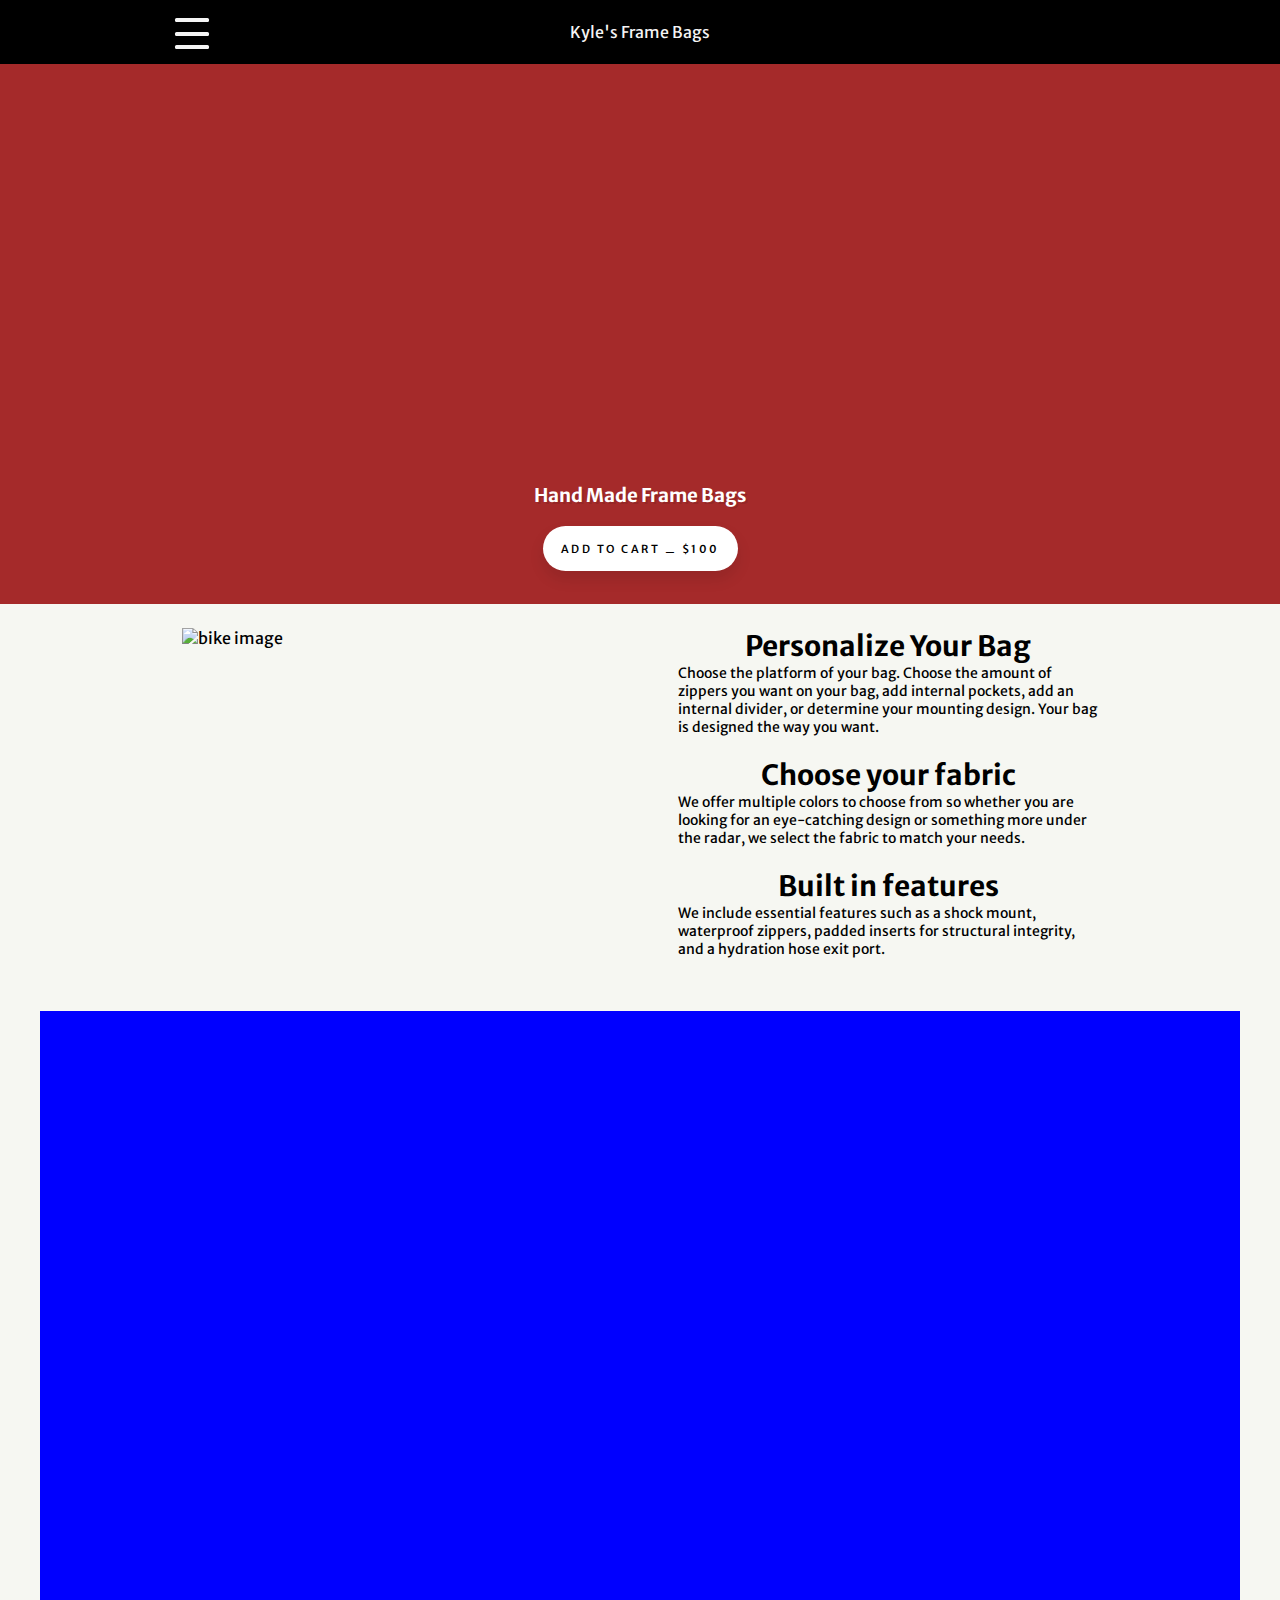
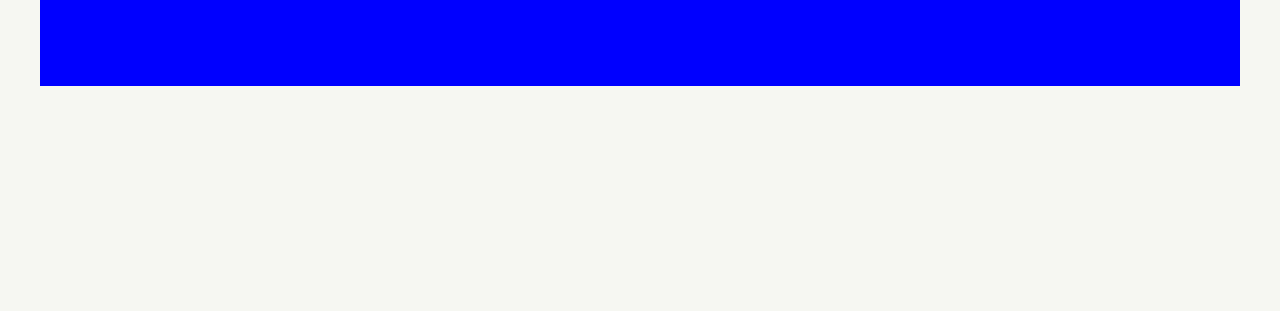
==== index.html @ 7a96c37a "Added containers and about info" ====
<!DOCTYPE html>
<html class lang="en">
    <head>
        <meta charset="utf-8">
        <meta http-equiv="X-UA-Compatible" content="IE=edge,chrome=1">
        <meta name="viewport" content="width=device-width,initial-scale=1">
        <link rel="stylesheet" href="styles.css">
        <link rel="preconnect" href="https://fonts.googleapis.com">
        <link rel="preconnect" href="https://fonts.gstatic.com" crossorigin>
        <link href="https://fonts.googleapis.com/css2?family=Merriweather+Sans&display=swap" rel="stylesheet">
        <script src="https://kit.fontawesome.com/1c3ebc7a41.js" crossorigin="anonymous"></script>
    </head>
    <body class="home">
        <div class="wrapper">
            <header class="site-banner" id="site-banner">
                <div class="site-nav">
                    <button class="burger-button" id="burger-button">
                            <span class="burger-line burger-top"></span>
                            <span class="burger-line burger-mid"></span>
                            <span class="burger-line burger-bottom"></span>
                    </button>
                </div>
                <div class="site-banner-logo">
                    <a href="/">
                        Kyle's Frame Bags
                    </a>
                </div>
                <div class="cart">
                    <button href="/cart" class="cart-button">
                        <i class="fas fa-shopping-cart"></i>
                    </button>
                </div>
            </header>
            <div id="dropdown" class="dropdown">
                <ul class="dropdown-ul">
                    <li class="dropdown-li"><a href="/frame_bags" class="frame-bag">Frame Bag Gallery</a></li>
                    <li class="dropdown-li"><a href="/contact" class="contact">Contact Us</a></li>
                </ul>
            </div>
            <main id="site-container">
                <div class="Swipper-container">
                    <h3 class="main-h3">Hand Made Frame Bags</h3>
                    <div class="how to order button">
                        <button class="order-button">Add to cart &#9866; $100</button>
                    </div>
                </div>
                <div class="bag-info">
                    <div class="bag-pic-1">
                        <img src="https://ilovebicycling.com/wp-content/uploads/2018/05/bikepacking.jpg" alt="bike image">
                    </div>
                    <div class="about-bag-info">
                        <div class="about-text-box">
                            <h1>Personalize Your Bag</h1>
                            <p>Choose the platform of your bag. Choose the amount of zippers you want on your bag, add internal pockets, add an internal divider, or determine your mounting design. Your bag is designed the way you want.</p>
                        </div>
                        <div class="about-text-box">
                            <h1>Choose your fabric</h1>
                            <p>
                                We offer multiple colors to choose from so whether you are looking for an eye-catching design or something more under the radar, we select the fabric to match your needs. </p>
                        </div>
                        <div class="about-text-box">
                            <h1>Built in features</h1>
                            <p>We include essential features such as a shock mount, waterproof zippers, padded inserts for structural integrity, and a hydration hose exit port.</p>
                        </div>
                    </div>
                </div>
                <div class="gallery-slider">
                    <div class="gallery-container">
                        <div class="img-1"></div>
                        <div class="img-2"></div>
                        <div class="img-2"></div>
                    </div>
                </div>
            </main>
            <footer>
                <div class="contact"></div>
                <div class="about"></div>
                <div class="warranty"></div>
            </footer>
        </div>
    </body>
    <script src="TomScript.js"></script>
</html>
---- styles.css ----
*,*::before,*::after{
    margin: 0;
    box-sizing: border-box;
    font-family: 'Merriweather Sans', sans-serif;
}
.wrapper{
    display: flex;
    flex-direction: column;
    margin: 0;
    min-height: 100vh;
    min-width: 90vh;
}
body{
    background: #f6f7f2;
}
/*----------------------------------------------------Header Styles------------------------------------------*/
header{
    background-color: black;
    width: 100%;
    top: 0;
    left: 0;
    right: 0;
    margin: 0;
    height: 4em;
    display: flex;
    flex-direction: row;
    flex-wrap: nowrap;
    align-content: center;
    justify-content: space-around;
    align-items: center;
    transition: all 400ms cubic-bezier(0.84, 0.06, 0.52, 1.8);
}
header a{
    color: whitesmoke;
    font-family: 'Merriweather Sans', sans-serif;
    text-decoration: none;
    transition: all 400ms cubic-bezier(0.84, 0.06, 0.52, 1.8);
}
button{
    height: inherit;
    width: inherit;
    background: inherit;
    border: none;
    display: flex;
    flex-direction: column;
    flex-wrap: nowrap;
    align-content: center;
    justify-content: space-evenly;
    align-items: center;
}
.site-banner-logo{
        width: 15%;
        text-align: center;
}
.site-nav{
    height: 100%;
    width: 4em;
}
.burger-top{
    top: 2%;
}
.burger-mid{
    top: 3.5%;
}
.burger-bottom{
    top: 5%;
}
.cart{
    height: 100%;
    width: 4em;
    display: flex;
    justify-content: center;
    align-items: center;
}
.fa-shopping-cart{
    color: whitesmoke;
    font-size: 3em;
    border-radius: 1.5px;
    transition: all 400ms cubic-bezier(0.84, 0.06, 0.52, 1.8);
}
.burger-button{
    opacity: 1;
    transition: all 0.15s ease-out;
}
.burger-line{
    display: block;
    position: absolute;
    opacity: 1;
    height: 0.3em;
    width: 2.5em;
    background: whitesmoke;
    border-radius: 1.5px;
    transition: all 400ms cubic-bezier(0.84, 0.06, 0.52, 1.8);
}
.burger-button.active .burger-top{
    transform: rotate(45deg) translate(9px, 10px);
}
.burger-button.active .burger-mid{
    opacity: 0;
}
.burger-button.active .burger-bottom{
    transform: rotate(-45deg) translate(9px, -10px);
}
.burger-button.active:hover .burger-top{
    transform: rotate(45deg) translate(9px, 10px) scale(1.25);
}
.burger-button.active:hover .burger-mid{
    opacity: 0;
}
.burger-button.active:hover .burger-bottom{
    transform: rotate(-45deg) translate(9px, -10px) scale(1.25);
}
.burger-button:hover .burger-line{
    transform: scale(1.2);
} 
.cart-button:hover .fa-shopping-cart{
    transform: scale(1.2);
}
.site-banner-logo:hover a{
    transform: scaleY(1.5);
    font-weight: bolder;
    font-size: 1.15em;
}
.dropdown{
    display: none;
    transition: all 400ms cubic-bezier(0.84, 0.06, 0.52, 1.8);
}
.dropdown.active {
    display: block;
    background-color: darkslategray;
    width: 100%;
    height: 100vh;
    top: 64px;
    transition: all 400ms cubic-bezier(0.84, 0.06, 0.52, 1.8);
}
.site-banner.active{
    background-color: darkslategray;
    transition: all 400ms cubic-bezier(0.84, 0.06, 0.52, 1.8);
}
/*------------------------------------------------------------------------------------Dropdown styles----------------------------------------------------------------------*/
ul{
    list-style: none;
    margin: 0;
    padding: 4%;
}
.dropdown-ul{
    display: flex;
    flex-direction: column;
    align-items: center;
}
.dropdown-li{
    padding: 1%;
}
.dropdown-li a{
    font-size: 25px;
}
/*------------------------------------------------------------------------------------Main Styles------------------------------------------------------------------------*/
main{
    min-width: 90vh;
    transition: all 400ms cubic-bezier(0.84, 0.06, 0.52, 1.8);
}
.Swipper-container{
    width: 100%;
    height: 60vh;
    background: brown;
    display: flex;
    flex-direction: column;
    align-content: center;
    justify-content: flex-end;
    align-items: center;
}
.main-h3{
    color: #fff;
    text-shadow: 2px 2px #0000001a;
    margin-bottom: 1em;
}
.order-button{
    margin-bottom: 3em;
    background: white;
    width: 195px;
    height: 45px;
    font-size: 11px;
    text-transform: uppercase;
    letter-spacing: 2.5px;
    font-weight: 500;
    color: #000;
    background-color: #fff;
    border: none;
    border-radius: 45px;
    box-shadow: 0px 8px 15px rgb(0 0 0 / 10%);
    transition: all 0.3s ease 0s;
    cursor: pointer;
    outline: none;
}
.order-button:hover{
    opacity: 0.8;
    box-shadow: 0px 15px 20px rgba(59, 56, 49, 0.4);
    transform: translateY(-7px);
}
.bag-info{
    margin-top: 1.5em;
    display: grid;
    grid-column: 2;
    grid-auto-flow: column;
    grid-column-gap: 2em;
    grid-row-gap: 3em;
    justify-content: space-around;
    align-content: center;
    align-items: start;
    justify-items: end;
}
.about-text-box{
    width: 30em;
    font-size: 14px;
    margin-bottom: 1.5em;
}
.about-text-box h1{
    text-align: center;
}
.about-text-box p{
    text-align: left;
}
.gallery-slider{
    display: flex;
    flex-direction: column;
    margin: 0;
    min-height: 100vh;
    min-width: 90vh;
    margin-top: 2em;
    align-items: center;
    justify-content: flex-start;
    align-content: center;
    flex-wrap: nowrap;
}
.gallery-container{
    background: blue;
    display: flex;
    flex-direction: column;
    margin: 0;
    min-height: 75vh;
    width: 75em;
}
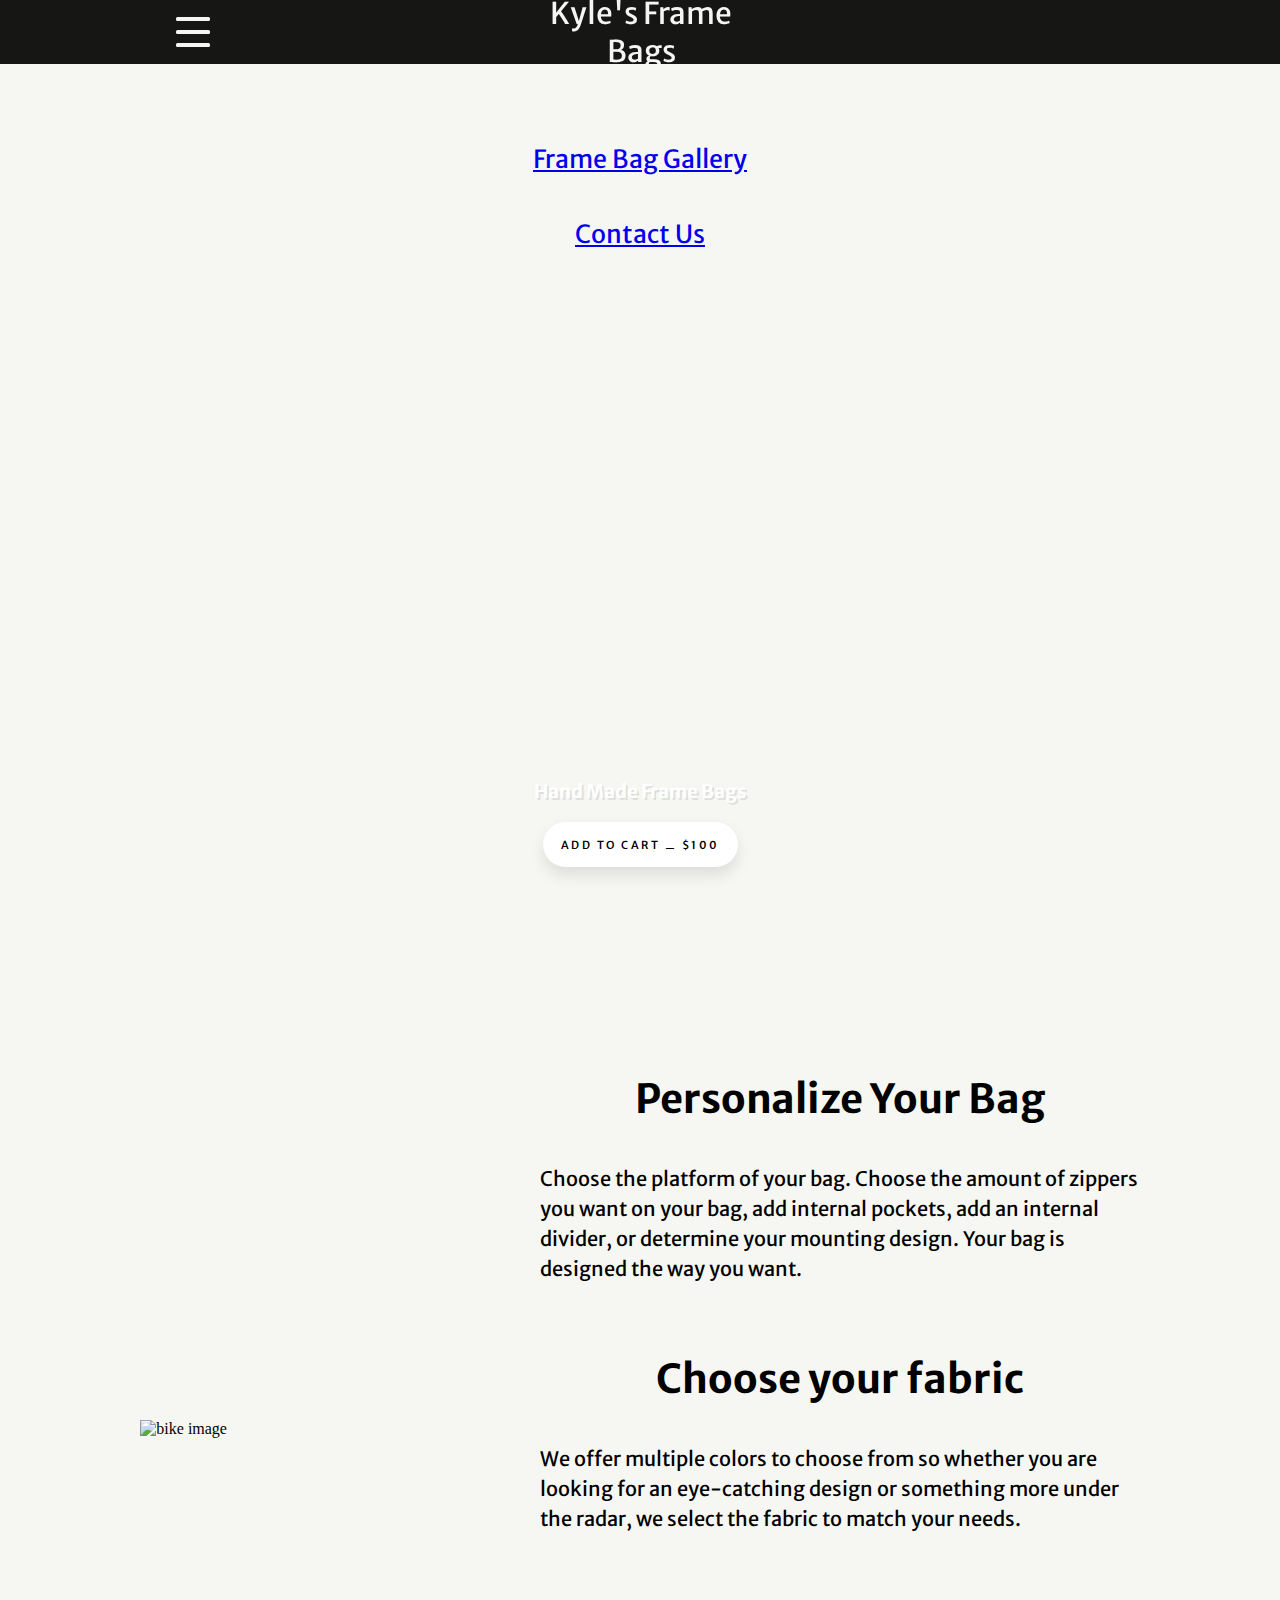
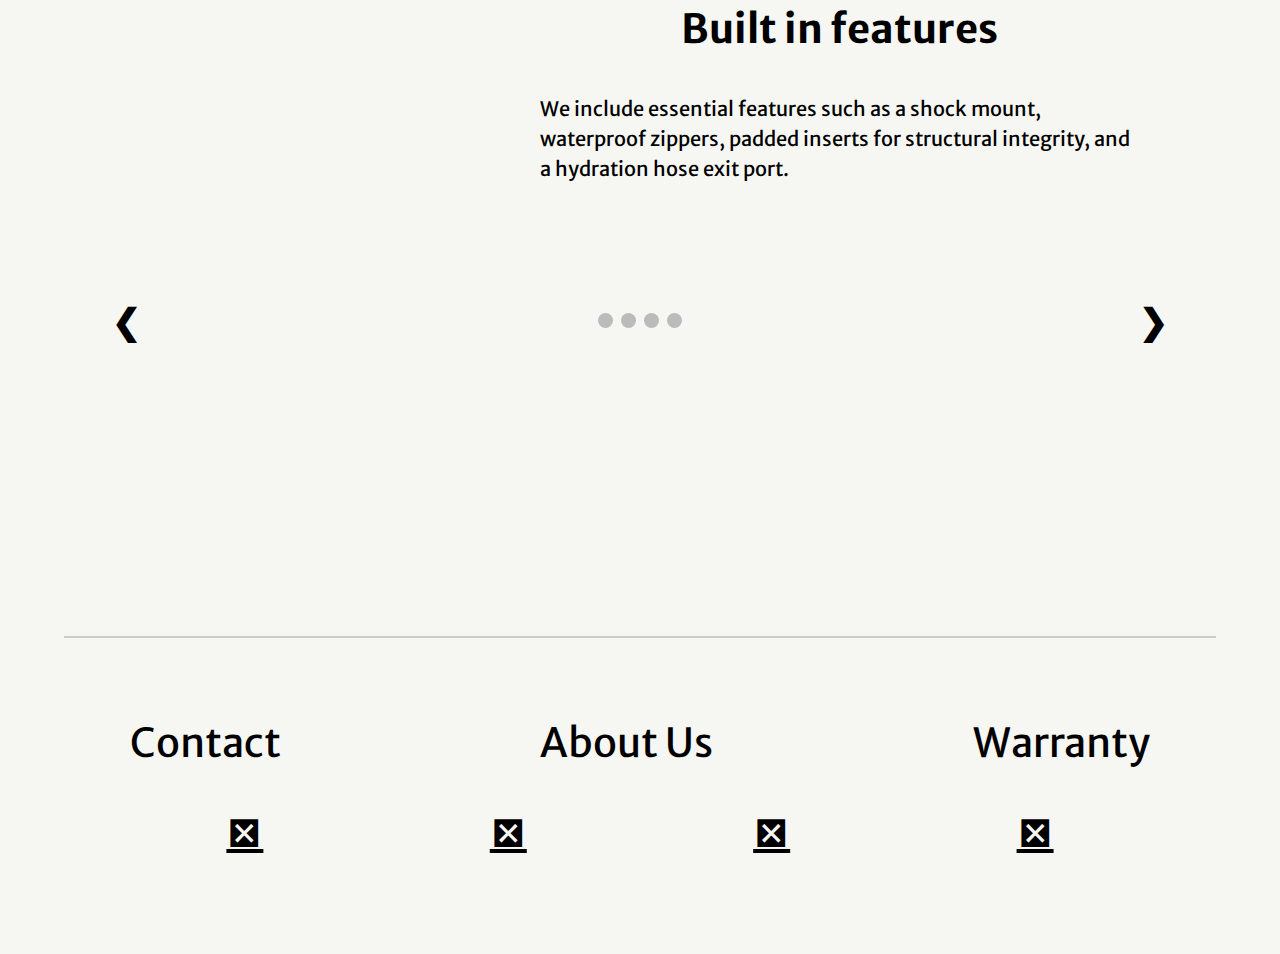
==== commit aa53e0d7: "Created a cart page and footer Nav" ====
--- a/index.html
+++ b/index.html
@@ -3,32 +3,33 @@
     <head>
         <meta charset="utf-8">
         <meta http-equiv="X-UA-Compatible" content="IE=edge,chrome=1">
-        <meta name="viewport" content="width=device-width,initial-scale=1">
+        <meta name="viewport" content="width=device-width, initial-scale=1">
+        <meta name="referrer" content="strict-origin" />
         <link rel="stylesheet" href="styles.css">
-        <link rel="preconnect" href="https://fonts.googleapis.com">
         <link rel="preconnect" href="https://fonts.gstatic.com" crossorigin>
         <link href="https://fonts.googleapis.com/css2?family=Merriweather+Sans&display=swap" rel="stylesheet">
         <script src="https://kit.fontawesome.com/1c3ebc7a41.js" crossorigin="anonymous"></script>
+        <link rel="stylesheet" href="https://cdnjs.cloudflare.com/ajax/libs/font-awesome/4.7.0/css/font-awesome.css" integrity="sha512-5A8nwdMOWrSz20fDsjczgUidUBR8liPYU+WymTZP1lmY9G6Oc7HlZv156XqnsgNUzTyMefFTcsFH/tnJE/+xBg==" crossorigin="anonymous" referrerpolicy="no-referrer" />
     </head>
-    <body class="home">
+    <body class="home preload">
         <div class="wrapper">
-            <header class="site-banner" id="site-banner">
-                <div class="site-nav">
+            <header class="site-nav" id="site-nav">
+                <div class="site-banner" id="site-banner">
                     <button class="burger-button" id="burger-button">
-                            <span class="burger-line burger-top"></span>
+                            <span class="burger-line burger-top"></span> 
                             <span class="burger-line burger-mid"></span>
                             <span class="burger-line burger-bottom"></span>
                     </button>
-                </div>
-                <div class="site-banner-logo">
-                    <a href="/">
-                        Kyle's Frame Bags
-                    </a>
-                </div>
-                <div class="cart">
-                    <button href="/cart" class="cart-button">
-                        <i class="fas fa-shopping-cart"></i>
-                    </button>
+                    <div class="site-banner-logo">
+                        <a href="/">
+                            Kyle's Frame Bags
+                        </a>
+                    </div>
+                    <div class="cart">
+                        <button href="/cart" class="cart-button">
+                            <i class="fa fa-regular fa-cart-shopping"></i>
+                        </button>
+                    </div>
                 </div>
             </header>
             <div id="dropdown" class="dropdown">
@@ -49,16 +50,16 @@
                         <img src="https://ilovebicycling.com/wp-content/uploads/2018/05/bikepacking.jpg" alt="bike image">
                     </div>
                     <div class="about-bag-info">
-                        <div class="about-text-box">
+                        <div class="about-text-box scroll">
                             <h1>Personalize Your Bag</h1>
                             <p>Choose the platform of your bag. Choose the amount of zippers you want on your bag, add internal pockets, add an internal divider, or determine your mounting design. Your bag is designed the way you want.</p>
                         </div>
-                        <div class="about-text-box">
+                        <div class="about-text-box scroll">
                             <h1>Choose your fabric</h1>
                             <p>
                                 We offer multiple colors to choose from so whether you are looking for an eye-catching design or something more under the radar, we select the fabric to match your needs. </p>
                         </div>
-                        <div class="about-text-box">
+                        <div class="about-text-box scroll">
                             <h1>Built in features</h1>
                             <p>We include essential features such as a shock mount, waterproof zippers, padded inserts for structural integrity, and a hydration hose exit port.</p>
                         </div>
@@ -66,18 +67,55 @@
                 </div>
                 <div class="gallery-slider">
                     <div class="gallery-container">
-                        <div class="img-1"></div>
-                        <div class="img-2"></div>
-                        <div class="img-2"></div>
+                        <div class="arrows">
+                            <!-- Next and previous buttons -->
+                            <a class="prev arrow" onclick="plusSlides(-1)">&#10094;</a>
+                            <div style="text-align:center">
+                                <span class="dot" onclick="currentSlide(1)"></span>
+                                <span class="dot" onclick="currentSlide(2)"></span>
+                                <span class="dot" onclick="currentSlide(3)"></span>
+                                <span class="dot" onclick="currentSlide(4)"></span>
+                              </div>
+                            <a class="next arrow" onclick="plusSlides(1)">&#10095;</a>
+                            
+                        </div>
+
+                        <!-- Full-width images with number and caption text -->
+                        <div class="mySlides fade">
+                          <img src="pics/img1.jpg" style="width:100%">
+                        </div>
+                      
+                        <div class="mySlides fade">
+                          <img src="pics/img2.jpg" style="width:100%">
+                        </div>
+                      
+                        <div class="mySlides fade">
+                          <img src="pics/img3.jpg" style="width:100%">
+                        </div>
+
+                        <div class="mySlides fade">
+                            <img src="pics/img4.jpg" style="width:100%">
+                        </div>
                     </div>
                 </div>
+                <div class="main-footer-line">
+                    <hr>
+                </div>
+                <footer>
+                    <div class="footer-nav">
+                        <div class="contact footer-div">Contact</div>
+                        <div class="about footer-div">About Us</div>
+                        <div class="warranty footer-div">Warranty</div>
+                    
+                    </div>
+                    <div class="footer-social">
+                        <div class="footer-div"><a href="http://www.instagram.com" target="_blank"><i class="fa-brands fa-instagram"></i></a></div>
+                        <div class="footer-div"><a href="http://www.facebook.com" target="_blank"><i class="fa-brands fa-facebook"></i></a></div>
+                        <div class="footer-div"><a href="https://youtube.com" target="_blank"><i class="fa-brands fa-youtube"></i></a></div>
+                        <div class="footer-div"><a href="http://www.twitter.com" target="_blank"><i class="fa-brands fa-twitter"></i></a></div>
+                    </div>
+                </footer>
             </main>
-            <footer>
-                <div class="contact"></div>
-                <div class="about"></div>
-                <div class="warranty"></div>
-            </footer>
-        </div>
     </body>
     <script src="TomScript.js"></script>
 </html>--- a/styles.css
+++ b/styles.css
@@ -1,242 +1,1544 @@
+/*--------------------------------------------------Global Styles-----------------------------------------------*/
 *,*::before,*::after{
     margin: 0;
     box-sizing: border-box;
-    font-family: 'Merriweather Sans', sans-serif;
 }
 .wrapper{
+    margin: 0;
     display: flex;
     flex-direction: column;
-    margin: 0;
-    min-height: 100vh;
-    min-width: 90vh;
+    height: auto;
+    width: 100%;
+    position: absolute;
+    left: 0;
+    right: 0;
+    top: 0;
+    bottom: 0;
 }
 body{
     background: #f6f7f2;
 }
-/*----------------------------------------------------Header Styles------------------------------------------*/
-header{
-    background-color: black;
+body.preload *{
+    animation-duration: 0s !important;
+    -webkit-animation-duration: 0s !important;
+    transition:background-color 0s, opacity 0s, color 0s, width 0s, height 0s, padding 0s, margin 0s !important;}
+img{
     width: 100%;
-    top: 0;
-    left: 0;
-    right: 0;
-    margin: 0;
-    height: 4em;
-    display: flex;
-    flex-direction: row;
-    flex-wrap: nowrap;
-    align-content: center;
-    justify-content: space-around;
-    align-items: center;
-    transition: all 400ms cubic-bezier(0.84, 0.06, 0.52, 1.8);
-}
-header a{
-    color: whitesmoke;
-    font-family: 'Merriweather Sans', sans-serif;
-    text-decoration: none;
-    transition: all 400ms cubic-bezier(0.84, 0.06, 0.52, 1.8);
-}
-button{
-    height: inherit;
-    width: inherit;
-    background: inherit;
-    border: none;
-    display: flex;
-    flex-direction: column;
-    flex-wrap: nowrap;
-    align-content: center;
-    justify-content: space-evenly;
-    align-items: center;
-}
-.site-banner-logo{
+    height: auto;
+    max-height: 80vh;
+    float: right;
+    height: auto;
+}
+/*--------------------------------------------------------Animations---------------------------------------------*/
+@keyframes drop-down{
+    from {
+        height: 0%;
+      }
+    
+      to {
+        height: 100%;
+      }
+}
+@keyframes drop-down-ul{
+    from {
+        top: -10em;
+        opacity: 0;
+    }
+    to {
+        top: 0em;
+        opacity: 1;
+    }
+}
+@keyframes drop-down-main{
+    from{
+        height: 100%;
+    }
+    to{
+        height: 0%;
+    }
+}
+@keyframes pop-up{
+    from {
+        height: 100%;
+      }
+    
+      to {
+        height: 0%;
+      }
+}
+@keyframes pop-up-ul{
+    from {
+        top: 0em;
+        opacity: 1;
+    }
+    to {
+        top: -10em;
+        opacity: 0;
+    }
+}
+@keyframes pop-up-main{
+    from{
+        display: none;
+        height: 0%;
+    }
+    to{
+        height: 100%;
+        display: contents;
+    }
+
+}
+.fade {
+    animation-name: fade;
+    animation-duration: 1.5s;
+}
+@keyframes fade {
+    from {opacity: .4}
+    to {opacity: 1}
+}
+/*--------------------------------------------------------Desktop Styles-----------------------------------------*/
+@media screen and (min-width:1201px){
+    /*----------------------------------------------------Header Styles------------------------------------------*/
+    header{
+        display: flex;
+        width: 100%;
+        background: black;
+        justify-content: center;
+    }
+    header a{
+        color: whitesmoke;
+        font-family: 'Merriweather Sans', sans-serif;
+        text-decoration: none;
+        transition: all 400ms cubic-bezier(0.84, 0.06, 0.52, 1.8);
+        font-size: 30px;
+    }
+    button{
+        height: inherit;
+        width: inherit;
+        background: inherit;
+        border: none;
+        display: flex;
+        flex-direction: column;
+        flex-wrap: nowrap;
+        align-content: center;
+        justify-content: space-evenly;
+        align-items: center;
+        cursor: pointer;
+        outline: none;
+    }
+    .site-banner-logo{
         width: 15%;
         text-align: center;
-}
-.site-nav{
-    height: 100%;
-    width: 4em;
-}
-.burger-top{
-    top: 2%;
-}
-.burger-mid{
-    top: 3.5%;
-}
-.burger-bottom{
-    top: 5%;
-}
-.cart{
-    height: 100%;
-    width: 4em;
+    }
+    .site-banner{
+        position: fixed;
+        background-color: black;
+        opacity: 0.915;
+        width: 100%;
+        top: 0;
+        left: 0;
+        right: 0;
+        margin: 0;
+        height: 4em;
+        display: flex;
+        flex-direction: row;
+        flex-wrap: nowrap;
+        align-content: center;
+        justify-content: space-around;
+        align-items: center;
+        
+    }
+    .burger-top{
+        top: 17px;
+    }
+    .burger-mid{
+        top: 30px;
+    }
+    .burger-bottom{
+        top: 43px;
+    }
+    .cart{
+        height: 100%;
+        width: 4em;
+        display: flex;
+        justify-content: center;
+        align-items: center;
+    }
+    .fa-shopping-cart{
+        color: whitesmoke;
+        font-size: 3em;
+        border-radius: 1.5px;
+        transition: all 400ms cubic-bezier(0.84, 0.06, 0.52, 1.8);
+    }
+    .burger-button{
+        height: 100%;
+        width: 5em;
+        opacity: 1;
+        transition: all 0.15s ease-out;
+    }
+    .burger-line{
+        display: block;
+        position: absolute;
+        opacity: 1;
+        height: 0.3em;
+        width: 2.5em;
+        background: whitesmoke;
+        border-radius: 1.5px;
+        transition: all 400ms cubic-bezier(0.84, 0.06, 0.52, 1.8);
+    }
+    .burger-button.active .burger-top{
+        transform: rotate(45deg) translate(9px, 10px);
+    }
+    .burger-button.active .burger-mid{
+        opacity: 0;
+    }
+    .burger-button.active .burger-bottom{
+        transform: rotate(-45deg) translate(9px, -10px);
+    }
+    .burger-button.active:hover .burger-top{
+        transform: rotate(45deg) translate(9px, 10px) scale(1.25);
+    }
+    .burger-button.active:hover .burger-mid{
+        opacity: 0;
+    }
+    .burger-button.active:hover .burger-bottom{
+        transform: rotate(-45deg) translate(9px, -10px) scale(1.25);
+    }
+    .burger-button:hover .burger-line{
+        transform: scale(1.2);
+    } 
+    .site-banner-logo:hover a{
+        transform: scaleY(1.5);
+        font-weight: bolder;
+        font-size: 1.15em;
+    }
+    .cart-button{
+        color: whitesmoke;
+        font-size: 3.5em;
+        transition: all 400ms cubic-bezier(0.84, 0.06, 0.52, 1.8);
+    }
+    .cart-button:hover{
+        transform: scale(1.1);
+        font-weight: bolder;
+        transition: all 400ms cubic-bezier(0.84, 0.06, 0.52, 1.8);
+    }
+    .dropdown{
+        display: block;
+        background-color: darkslategray;
+        width: 100%;
+        animation-duration: 0.5s;
+        animation-name: pop-up;
+        height: 0%;
+    }
+    .dropdown.active {
+        display: block;
+        position: fixed;
+        background-color: darkslategray;
+        width: 100%;
+        animation-duration: 0.5s;
+        animation-name: drop-down;
+        height: 100%;
+        top: 0em;
+        z-index: 1;
+    }
+    .site-banner.active{
+        background-color: darkslategray;
+        
+    }
+    .site-nav.active{
+        background-color: darkslategray;
+        z-index: 2;
+        position: fixed;
+    }
+    /*------------------------------------------------------------------------------------Dropdown styles----------------------------------------------------------------------*/
+    .dropdown-ul{
+        list-style: none;
+        margin: 0;
+        padding: 4%;
+        animation-duration: 0.5s;
+        animation-name: pop-up-ul;
+        display: flex;
+        flex-direction: column;
+        align-items: center;
+        margin-top: 5em;
+    }
+    .dropdown-ul.active{
+        position: relative;
+        display: flex;
+        flex-direction: column;
+        align-items: center;
+        animation-duration: 0.5s;
+        animation-name: drop-down-ul;
+        opacity: 1;
+        top: 0em;
+    }
+    .dropdown-li{
+        padding: 1%;
+        margin-bottom: 1.25em;
+    }
+    .dropdown-li a{
+        font-size: 25px;
+        font-family: 'Merriweather Sans', sans-serif;
+    }
+    /*------------------------------------------------------------------------------------Main Styles------------------------------------------------------------------------*/
+    main{
+    /*min-width: 90vh;*/
+        animation-duration: 0.5s;
+        animation-name: pop-up-main;
+        height: auto;
+    }
+    main.active{
+        animation-duration: 0.5s;
+        animation-name: drop-down-main;
+        height: 0px;
+    }
+    .Swipper-container {
+        width: 100%;
+        height: 100vh;
+        display: flex;
+        flex-direction: column;
+        align-content: center;
+        justify-content: flex-end;
+        align-items: center;
+        background-image: url(https://live.staticflickr.com/65535/52241875663_6757a3ff68_b.jpg);
+        background-repeat: no-repeat;
+        background-size: cover;
+        background-attachment: fixed;
+        background-position: center;
+    }
+    .main-h3{
+        color: #fff;
+        text-shadow: 2px 2px #0000001a;
+        margin-bottom: 1em;
+        font-family: 'Merriweather Sans', sans-serif;
+    }
+    .order-button{
+        font-family: 'Merriweather Sans', sans-serif;
+        margin-bottom: 3em;
+        background: white;
+        width: 195px;
+        height: 45px;
+        font-size: 11px;
+        text-transform: uppercase;
+        letter-spacing: 2.5px;
+        font-weight: 500;
+        color: #000;
+        background-color: #fff;
+        border: none;
+        border-radius: 45px;
+        box-shadow: 0px 8px 15px rgb(0 0 0 / 10%);
+        transition: all 0.3s ease 0s;
+        cursor: pointer;
+        outline: none;
+    }
+    .order-button:hover{
+        opacity: 0.8;
+        box-shadow: 0px 15px 20px rgba(59, 56, 49, 0.4);
+        transform: translateY(-7px);
+    }
+    .bag-info{
+        margin-top: 6.5em;
+        display: grid;
+        grid-column: 2;
+        grid-auto-flow: column;
+        grid-column-gap: 2em;
+        grid-row-gap: 3em;
+        justify-content: space-around;
+        align-content: center;
+        align-items: center;
+        justify-items: end;
+    }
+    .about-text-box{
+        font-family: 'Merriweather Sans', sans-serif;
+        width: 30em;
+        font-size: 20px;
+        margin-top: 3.5em;
+        margin-bottom: 3.5em;    
+        transition: all 400ms cubic-bezier(0.84, 0.06, 0.73, 0.85); 
+    }
+    .about-text-box h1{
+        text-align: center;
+        margin-bottom: 1em;
+    }
+    .about-text-box p{
+        text-align: left;
+        line-height: 1.5em;
+    }
+    .scroll.show{
+        filter: drop-shadow(0.35rem 0.35rem 0.4rem rgba(0, 0, 0, 0.25));
+        transform: translateX(-20%);
+        transition: all 400ms cubic-bezier(0.84, 0.06, 0.73, 0.85);       
+    }
+    .gallery-slider{
+        display: flex;
+        flex-direction: column;
+        margin: 0;
+        min-height: 30vh;
+        min-width: 90vh;
+        margin-top: 2em;
+        align-items: center;
+        justify-content: flex-start;
+        align-content: center;
+        flex-wrap: nowrap;
+    }
+    
+    .gallery-container {
+        display: flex;
+        flex-direction: column;
+        margin: 0;
+        min-height: 25vh;
+        width: 85%;
+    }
+    .arrows{
+        display: flex;
+        flex-direction: row;
+        justify-content: space-between;
+        align-items: center;
+        transition: background-color 0.6s ease;
+    }
+    .dot {
+        cursor: pointer;
+        height: 15px;
+        width: 15px;
+        margin: 0 2px;
+        background-color: #bbb;
+        border-radius: 50%;
+        display: inline-block;
+        transition: background-color 0.6s ease;
+    }
+    .dot:hover{
+        transform: scale(1.25);
+    }
+    .dot.active{
+        transform: scale(1.25);
+        position: relative;
+        background-color: #717171;
+        z-index: -1;
+        transition: background-color 0.6s ease;
+    }
+    .number-display{
+        position: relative;
+        width: 50px;
+        height: auto;
+    }
+    .numbertext {
+        color: black;
+        font-size: 12px;
+        padding: 8px 12px;
+        position: absolute;
+        top: 0;
+    }
+    .text {
+        color: #f2f2f2;
+        font-size: 15px;
+        padding: 8px 12px;
+        position: absolute;
+        bottom: 8px;
+        width: 100%;
+        text-align: center;
+    }
+    .text {
+        color: #f2f2f2;
+        font-size: 15px;
+        padding: 8px 12px;
+        position: absolute;
+        bottom: 8px;
+        width: 100%;
+        text-align: center;
+    }
+    .next {
+        right: 0;
+        border-radius: 3px 0 0 3px;
+    }
+    .prev, .next {
+        cursor: pointer;
+        position: relative;
+        width: auto;
+        padding: 16px;
+        color: black;
+        font-weight: bold;
+        font-size: 35px;
+        transition: 0.6s ease;
+        border-radius: 0 3px 3px 0;
+        user-select: none;
+    }
+    .prev:hover, .next:hover{
+        transform: scale(1.5);
+        transition: 0.6s ease;
+    }
+    .mySlides {
+        display: none;
+        -webkit-box-shadow: 0px 2px 15px rgb(0 0 0 / 70%);
+        box-shadow: 0px 2px 15px rgb(0 0 0 / 70%);
+        background: rgba(0, 0, 0, .2);
+    }
+    /*------------------------------------------------------Footer Styles--------------------------------*/
+    hr {
+        height: 2px;
+        border: none;
+        color: #000;
+        background-color: #ccc;
+        margin: 0 auto;
+        width: 90%;
+        margin-top: 5em;
+        margin-bottom: 5em;
+    }
+    .footer-nav{
+        display: flex;
+        flex-direction: row;
+        align-content: flex-start;
+        justify-content: space-around;
+        align-items: flex-start;
+        height: 10vh;
+    }
+    .footer-div{
+        font-size: 40px;
+        cursor: pointer;
+        font-family: 'Merriweather Sans', sans-serif;
+        transition: all 400ms cubic-bezier(0.84, 0.06, 0.52, 1.8);
+        margin-bottom: 2em;
+    }
+    .footer-div:hover{
+        filter: drop-shadow(0.35rem 0.35rem 0.4rem rgba(0, 0, 0, 0.25));
+        transform: translateY(-7px);
+        transition: all 400ms cubic-bezier(0.84, 0.06, 0.52, 1.8);
+    }
+    .footer-social{
+        display: flex;
+        flex-direction: row;
+        align-content: flex-start;
+        align-items: flex-start;
+        margin-bottom: 1em;
+        justify-content: space-evenly;
+    }
+    footer div a{
+        color: #000;
+    }
+}
+/*--------------------------------------------------------Mobile Styles------------------------------------------*/
+@media screen and (max-width: 1200px) {
+    /*----------------------------------------------------Header Styles------------------------------------------*/
+    header{
+        display: flex;
+        width: 100%;
+        background: black;
+        justify-content: center;
+    }
+    header a{
+        color: whitesmoke;
+        font-family: 'Merriweather Sans', sans-serif;
+        text-decoration: none;
+        transition: all 400ms cubic-bezier(0.84, 0.06, 0.52, 1.8);
+        font-size: 20px;
+    }
+    button{
+        height: inherit;
+        width: inherit;
+        background: inherit;
+        border: none;
+        display: flex;
+        flex-direction: column;
+        flex-wrap: nowrap;
+        align-content: center;
+        justify-content: space-evenly;
+        align-items: center;
+        cursor: pointer;
+        outline: none;
+    }
+    .site-banner-logo{
+        width: 30%;
+        text-align: center;
+    }
+    .site-banner{
+        position: fixed;
+        background-color: black;
+        opacity: 0.915;
+        width: 100%;
+        top: 0;
+        left: 0;
+        right: 0;
+        margin: 0;
+        height: 4em;
+        display: flex;
+        flex-direction: row;
+        flex-wrap: nowrap;
+        align-content: center;
+        justify-content: space-around;
+        align-items: center;
+        
+    }
+    .burger-top{
+        top: 17px;
+    }
+    .burger-mid{
+        top: 30px;
+    }
+    .burger-bottom{
+        top: 43px;
+    }
+    .cart{
+        height: 100%;
+        width: 4em;
+        display: flex;
+        justify-content: center;
+        align-items: center;
+    }
+    .fa-shopping-cart{
+        color: whitesmoke;
+        font-size: 3em;
+        border-radius: 1.5px;
+        transition: all 400ms cubic-bezier(0.84, 0.06, 0.52, 1.8);
+    }
+    .burger-button{
+        height: 100%;
+        width: 5em;
+        opacity: 1;
+        transition: all 0.15s ease-out;
+    }
+    .burger-line{
+        display: block;
+        position: absolute;
+        opacity: 1;
+        height: 0.3em;
+        width: 2.5em;
+        background: whitesmoke;
+        border-radius: 1.5px;
+        transition: all 400ms cubic-bezier(0.84, 0.06, 0.52, 1.8);
+    }
+    .burger-button.active .burger-top{
+        transform: rotate(45deg) translate(9px, 10px);
+    }
+    .burger-button.active .burger-mid{
+        opacity: 0;
+    }
+    .burger-button.active .burger-bottom{
+        transform: rotate(-45deg) translate(9px, -10px);
+    }
+    .burger-button.active:hover .burger-top{
+        transform: rotate(45deg) translate(9px, 10px) scale(1.25);
+    }
+    .burger-button.active:hover .burger-mid{
+        opacity: 0;
+    }
+    .burger-button.active:hover .burger-bottom{
+        transform: rotate(-45deg) translate(9px, -10px) scale(1.25);
+    }
+    .burger-button:hover .burger-line{
+        transform: scale(1.2);
+    } 
+    .site-banner-logo:hover a{
+        transform: scaleY(1.5);
+        font-weight: bolder;
+        font-size: 1.15em;
+    }
+    .cart-button{
+        color: whitesmoke;
+        font-size: 3.5em;
+        transition: all 400ms cubic-bezier(0.84, 0.06, 0.52, 1.8);
+    }
+    .cart-button:hover{
+        transform: scale(1.1);
+        font-weight: bolder;
+        transition: all 400ms cubic-bezier(0.84, 0.06, 0.52, 1.8);
+    }
+    .dropdown{
+        display: block;
+        background-color: darkslategray;
+        width: 100%;
+        animation-duration: 0.5s;
+        animation-name: pop-up;
+        height: 0%;
+    }
+    .dropdown.active {
+        display: block;
+        position: fixed;
+        background-color: darkslategray;
+        width: 100%;
+        animation-duration: 0.5s;
+        animation-name: drop-down;
+        height: 100%;
+        top: 0em;
+        z-index: 1;
+    }
+    .site-banner.active{
+        background-color: darkslategray;
+        
+    }
+    .site-nav.active{
+        background-color: darkslategray;
+        z-index: 2;
+        position: fixed;
+    }
+    /*------------------------------------------------------------------------------------Dropdown styles----------------------------------------------------------------------*/
+    .dropdown-ul{
+        list-style: none;
+        margin: 0;
+        padding: 4%;
+        animation-duration: 0.5s;
+        animation-name: pop-up-ul;
+        display: flex;
+        flex-direction: column;
+        align-items: center;
+        margin-top: 5em;
+    }
+    .dropdown-ul.active{
+        position: relative;
+        display: flex;
+        flex-direction: column;
+        align-items: center;
+        animation-duration: 0.5s;
+        animation-name: drop-down-ul;
+        opacity: 1;
+        top: 0em;
+    }
+    .dropdown-li{
+        padding: 1%;
+        margin-bottom: 1.25em;
+    }
+    .dropdown-li a{
+        font-size: 25px;
+        font-family: 'Merriweather Sans', sans-serif;
+    }
+    /*------------------------------------------------------------------------------------Main Styles------------------------------------------------------------------------*/
+    main{
+        /*min-width: 90vh;*/
+        animation-duration: 0.5s;
+        animation-name: pop-up-main;
+        height: auto;
+    }
+    main.active{
+        animation-duration: 0.5s;
+        animation-name: drop-down-main;
+        height: 0px;
+    }
+    .Swipper-container {
+        width: 100%;
+        height: 100vh;
+        display: flex;
+        flex-direction: column;
+        align-content: center;
+        justify-content: flex-end;
+        align-items: center;
+        background-image: url(https://live.staticflickr.com/65535/52241875663_6757a3ff68_b.jpg);
+        background-repeat: no-repeat;
+        background-size: cover;
+        background-attachment: fixed;
+        background-position: center;
+    }
+    .main-h3{
+        color: #fff;
+        text-shadow: 2px 2px #0000001a;
+        margin-bottom: 1em;
+        font-family: 'Merriweather Sans', sans-serif;
+    }
+    .order-button{
+        font-family: 'Merriweather Sans', sans-serif;
+        margin-bottom: 3em;
+        background: white;
+        width: 195px;
+        height: 45px;
+        font-size: 11px;
+        text-transform: uppercase;
+        letter-spacing: 2.5px;
+        font-weight: 500;
+        color: #000;
+        background-color: #fff;
+        border: none;
+        border-radius: 45px;
+        box-shadow: 0px 8px 15px rgb(0 0 0 / 10%);
+        transition: all 0.3s ease 0s;
+        cursor: pointer;
+        outline: none;
+    }
+    .order-button:hover{
+        opacity: 0.8;
+        box-shadow: 0px 15px 20px rgba(59, 56, 49, 0.4);
+        transform: translateY(-7px);
+    }
+    .about-text-box{
+        font-family: 'Merriweather Sans', sans-serif;
+        width: 30em;
+        font-size: 14px;
+        margin-bottom: 1.5em;
+    }
+    .about-text-box h1{
+        text-align: center;
+        margin-bottom: 1em;
+    }
+    .about-text-box p{
+        text-align: left;
+        line-height: 1.5em;
+    }
+    .bag-info{
+        margin-top: 1.5em;
+        display: grid;
+        grid-column: 2;
+        grid-auto-flow: row;
+        grid-column-gap: 2em;
+        grid-row-gap: 3em;
+        justify-content: space-around;
+        align-content: center;
+        align-items: center;
+        justify-items: center;
+        width: 100%;
+    }
+    .gallery-slider {
+        display: flex;
+        flex-direction: column;
+        margin: 0;
+        min-height: 30vh;
+        margin-top: 2em;
+        align-items: center;
+        justify-content: flex-start;
+        align-content: center;
+        width: 100%;
+        flex-wrap: nowrap;
+    }
+    .gallery-container {
+        display: flex;
+        flex-direction: column;
+        margin: 0;
+        min-height: 30vh;
+        width: 85%;
+    }
+    .arrows{
+        display: flex;
+        flex-direction: row;
+        justify-content: space-between;
+        align-items: center;
+    }
+    .dot {
+        cursor: pointer;
+        height: 15px;
+        width: 15px;
+        margin: 0 2px;
+        background-color: #bbb;
+        border-radius: 50%;
+        display: inline-block;
+        transition: background-color 0.6s ease;
+    }
+    .dot:hover{
+        transform: scale(1.25);
+    }
+    .dot.active{
+        transform: scale(1.25);
+        position: relative;
+        background-color: #717171;
+        z-index: -1;
+        transition: background-color 0.6s ease;
+    }
+    .number-display{
+        position: relative;
+        width: 50px;
+        height: auto;
+    }
+    .numbertext {
+        color: black;
+        font-size: 12px;
+        padding: 8px 12px;
+        position: absolute;
+        top: 0;
+    }
+    .text {
+        color: #f2f2f2;
+        font-size: 15px;
+        padding: 8px 12px;
+        position: absolute;
+        bottom: 8px;
+        width: 100%;
+        text-align: center;
+    }
+    .text {
+        color: #f2f2f2;
+        font-size: 15px;
+        padding: 8px 12px;
+        position: absolute;
+        bottom: 8px;
+        width: 100%;
+        text-align: center;
+    }
+    .next {
+        right: 0;
+        border-radius: 3px 0 0 3px;
+    }
+    .prev, .next {
+        cursor: pointer;
+        position: relative;
+        width: auto;
+        padding: 16px;
+        color: black;
+        font-weight: bold;
+        font-size: 28px;
+        transition: 0.6s ease;
+        border-radius: 0 3px 3px 0;
+        user-select: none;
+        transition: 0.6s ease;
+    }
+    .prev:hover, .next:hover{
+        transform: scale(1.5);
+        transition: 0.6s ease;
+    }
+    .mySlides {
+        display: none;
+        -webkit-box-shadow: 0px 2px 15px rgb(0 0 0 / 70%);
+        box-shadow: 0px 2px 15px rgb(0 0 0 / 70%);
+        background: rgba(0, 0, 0, .2);
+    }
+    /*------------------------------------------------------Footer Styles--------------------------------*/
+    hr {
+        height: 2px;
+        border: none;
+        color: #000;
+        background-color: #ccc;
+        margin: 0 auto;
+        width: 90%;
+        margin-top: 5em;
+        margin-bottom: 5em;
+    }
+    .footer-nav{
+        display: flex;
+        flex-direction: row;
+        align-content: flex-start;
+        justify-content: space-around;
+        align-items: flex-start;
+        height: 8vh;
+    }
+    .footer-div{
+        font-size: 30px;
+        cursor: pointer;
+        font-family: 'Merriweather Sans', sans-serif;
+        transition: all 400ms cubic-bezier(0.84, 0.06, 0.52, 1.8);
+        margin-bottom: 2em;
+    }
+    .footer-div:hover{
+        filter: drop-shadow(0.35rem 0.35rem 0.4rem rgba(0, 0, 0, 0.25));
+        transform: translateY(-7px);
+        transition: all 400ms cubic-bezier(0.84, 0.06, 0.52, 1.8);
+    }
+    .footer-social{
+        display: flex;
+        flex-direction: row;
+        align-content: flex-start;
+        align-items: flex-start;
+        margin-bottom: 1em;
+        justify-content: space-evenly;
+    }
+    footer div a{
+        color: #000;
+    }
+}
+/*-------------------------------------------------------Mobile Small Styles------------------------------------*/
+@media screen and (max-width: 420px){
+   /*----------------------------------------------------Header Styles------------------------------------------*/
+   header{
+        display: flex;
+        width: 100%;
+        background: black;
+        justify-content: center;
+    }
+    header a{
+        color: whitesmoke;
+        font-family: 'Merriweather Sans', sans-serif;
+        text-decoration: none;
+        transition: all 400ms cubic-bezier(0.84, 0.06, 0.52, 1.8);
+        font-size: 10px;
+    }
+    button{
+        height: inherit;
+        width: inherit;
+        background: inherit;
+        border: none;
+        display: flex;
+        flex-direction: column;
+        flex-wrap: nowrap;
+        align-content: center;
+        justify-content: space-evenly;
+        align-items: center;
+        cursor: pointer;
+        outline: none;
+    }
+    .site-banner-logo{
+        width: 40%;
+        text-align: center;
+        font-size: 14px;
+    }
+    .site-banner{
+        position: fixed;
+        background-color: black;
+        opacity: 0.915;
+        width: 100%;
+        top: 0;
+        left: 0;
+        right: 0;
+        margin: 0;
+        height: 4em;
+        display: flex;
+        flex-direction: row;
+        flex-wrap: nowrap;
+        align-content: center;
+        justify-content: space-around;
+        align-items: center;
+        
+    }
+    .burger-top{
+        top: 17px;
+    }
+    .burger-mid{
+        top: 30px;
+    }
+    .burger-bottom{
+        top: 43px;
+    }
+    .cart{
+        height: 100%;
+        width: 4em;
+        display: flex;
+        justify-content: center;
+        align-items: center;
+    }
+    .fa-shopping-cart{
+        color: whitesmoke;
+        font-size: 3em;
+        border-radius: 1.5px;
+        transition: all 400ms cubic-bezier(0.84, 0.06, 0.52, 1.8);
+    }
+    .burger-button{
+        height: 100%;
+        width: 5em;
+        opacity: 1;
+        transition: all 0.15s ease-out;
+    }
+    .burger-line{
+        display: block;
+        position: absolute;
+        opacity: 1;
+        height: 0.3em;
+        width: 2.5em;
+        background: whitesmoke;
+        border-radius: 1.5px;
+        transition: all 400ms cubic-bezier(0.84, 0.06, 0.52, 1.8);
+    }
+    .burger-button.active .burger-top{
+        transform: rotate(45deg) translate(9px, 10px);
+    }
+    .burger-button.active .burger-mid{
+        opacity: 0;
+    }
+    .burger-button.active .burger-bottom{
+        transform: rotate(-45deg) translate(9px, -10px);
+    }
+    .burger-button.active:hover .burger-top{
+        transform: rotate(45deg) translate(9px, 10px) scale(1.25);
+    }
+    .burger-button.active:hover .burger-mid{
+        opacity: 0;
+    }
+    .burger-button.active:hover .burger-bottom{
+        transform: rotate(-45deg) translate(9px, -10px) scale(1.25);
+    }
+    .burger-button:hover .burger-line{
+        transform: scale(1.2);
+    } 
+    .site-banner-logo:hover a{
+        transform: scaleY(1.5);
+        font-weight: bolder;
+        font-size: 1.15em;
+    }
+    .cart-button{
+        color: whitesmoke;
+        font-size: 3.5em;
+        transition: all 400ms cubic-bezier(0.84, 0.06, 0.52, 1.8);
+    }
+    .cart-button:hover{
+        transform: scale(1.1);
+        font-weight: bolder;
+        transition: all 400ms cubic-bezier(0.84, 0.06, 0.52, 1.8);
+    }
+    .dropdown{
+        display: block;
+        background-color: darkslategray;
+        width: 100%;
+        animation-duration: 0.5s;
+        animation-name: pop-up;
+        height: 0%;
+    }
+    .dropdown.active {
+        display: block;
+        position: fixed;
+        background-color: darkslategray;
+        width: 100%;
+        animation-duration: 0.5s;
+        animation-name: drop-down;
+        height: 100%;
+        top: 0em;
+        z-index: 1;
+    }
+    .site-banner.active{
+        background-color: darkslategray;
+        
+    }
+    .site-nav.active{
+        background-color: darkslategray;
+        z-index: 2;
+        position: fixed;
+    }
+    /*------------------------------------------------------------------------------------Dropdown styles----------------------------------------------------------------------*/
+    .dropdown-ul{
+        list-style: none;
+        margin: 0;
+        padding: 4%;
+        animation-duration: 0.5s;
+        animation-name: pop-up-ul;
+        display: flex;
+        flex-direction: column;
+        align-items: center;
+        margin-top: 5em;
+    }
+    .dropdown-ul.active{
+        position: relative;
+        display: flex;
+        flex-direction: column;
+        align-items: center;
+        animation-duration: 0.5s;
+        animation-name: drop-down-ul;
+        opacity: 1;
+    }
+    .dropdown-li{
+        padding: 1%;
+        margin-bottom: 1.25em;
+    }
+    .dropdown-li a{
+        font-size: 25px;
+        font-family: 'Merriweather Sans', sans-serif;
+    }
+    /*------------------------------------------------------------------------------------Main Styles------------------------------------------------------------------------*/
+    main{
+        /*min-width: 90vh;*/
+        animation-duration: 0.5s;
+        animation-name: pop-up-main;
+        height: auto;
+    }
+    main.active{
+        animation-duration: 0.5s;
+        animation-name: drop-down-main;
+        height: 0px;
+    }
+    .Swipper-container {
+        width: 100%;
+        height: 100vh;
+        display: flex;
+        flex-direction: column;
+        align-content: center;
+        justify-content: flex-end;
+        align-items: center;
+        background-image: url(https://live.staticflickr.com/65535/52241875663_6757a3ff68_b.jpg);
+        background-repeat: no-repeat;
+        background-size: cover;
+        background-attachment: fixed;
+        background-position: center;
+    }
+    .main-h3{
+        color: #fff;
+        text-shadow: 2px 2px #0000001a;
+        margin-bottom: 1em;
+        font-family: 'Merriweather Sans', sans-serif;
+    }
+    .order-button{
+        font-family: 'Merriweather Sans', sans-serif;
+        margin-bottom: 3em;
+        background: white;
+        width: 195px;
+        height: 45px;
+        font-size: 11px;
+        text-transform: uppercase;
+        letter-spacing: 2.5px;
+        font-weight: 500;
+        color: #000;
+        background-color: #fff;
+        border: none;
+        border-radius: 45px;
+        box-shadow: 0px 8px 15px rgb(0 0 0 / 10%);
+        transition: all 0.3s ease 0s;
+        cursor: pointer;
+        outline: none;
+    }
+    .order-button:hover{
+        opacity: 0.8;
+        box-shadow: 0px 15px 20px rgba(59, 56, 49, 0.4);
+        transform: translateY(-7px);
+    }
+    .about-text-box{
+        font-family: 'Merriweather Sans', sans-serif;
+        width: 100%;
+        font-size: 14px;
+        margin-bottom: 1.5em;
+    }
+    .about-text-box h1{
+        text-align: center;
+        margin-bottom: 1em;
+    }
+    .about-text-box p{
+        text-align: center;
+        line-height: 1.5em;
+    }
+    .bag-info{
+        margin-top: 1.5em;
+        display: grid;
+        grid-column: 2;
+        grid-auto-flow: row;
+        grid-column-gap: 2em;
+        grid-row-gap: 3em;
+        justify-content: space-around;
+        align-content: center;
+        align-items: center;
+        justify-items: center;
+        width: 100%;
+    }
+    .gallery-slider {
+        display: flex;
+        flex-direction: column;
+        margin: 0;
+        min-height: 30vh;
+        margin-top: 2em;
+        align-items: center;
+        justify-content: flex-start;
+        align-content: center;
+        width: 100%;
+        flex-wrap: nowrap;
+    }
+    .gallery-container {
+        display: flex;
+        flex-direction: column;
+        margin: 0;
+        min-height: 30vh;
+        width: 85%;
+    }
+    .arrows{
+        display: flex;
+        flex-direction: row;
+        justify-content: space-between;
+        align-items: center;
+    }
+    .dot {
+        cursor: pointer;
+        height: 15px;
+        width: 15px;
+        margin: 0 2px;
+        background-color: #bbb;
+        border-radius: 50%;
+        display: inline-block;
+        transition: background-color 0.6s ease;
+    }
+    .dot:hover{
+        transform: scale(1.25);
+    }
+    .dot.active{
+        transform: scale(1.25);
+        position: relative;
+        background-color: #717171;
+        z-index: -1;
+        transition: background-color 0.6s ease;
+    }
+    .number-display{
+        position: relative;
+        width: 50px;
+        height: auto;
+    }
+    .numbertext {
+        color: black;
+        font-size: 12px;
+        padding: 8px 12px;
+        position: absolute;
+        top: 0;
+    }
+    .text {
+        color: #f2f2f2;
+        font-size: 15px;
+        padding: 8px 12px;
+        position: absolute;
+        bottom: 8px;
+        width: 100%;
+        text-align: center;
+    }
+    .text {
+        color: #f2f2f2;
+        font-size: 15px;
+        padding: 8px 12px;
+        position: absolute;
+        bottom: 8px;
+        width: 100%;
+        text-align: center;
+    }
+    .next {
+        right: 0;
+        border-radius: 3px 0 0 3px;
+    }
+    .prev, .next {
+        cursor: pointer;
+        position: inherit;
+        width: auto;
+        padding: 16px;
+        color: black;
+        font-weight: bold;
+        font-size: 20px;
+        transition: 0.6s ease;
+        border-radius: 0 3px 3px 0;
+        user-select: none;
+    }
+    .prev:hover, .next:hover{
+        transform: scale(1.5);
+        transition: 0.6s ease;
+    }
+    .mySlides {
+        display: none;
+        -webkit-box-shadow: 0px 2px 15px rgb(0 0 0 / 70%);
+        box-shadow: 0px 2px 15px rgb(0 0 0 / 70%);
+        background: rgba(0, 0, 0, .2);
+    }
+    /*------------------------------------------------------Footer Styles--------------------------------*/
+    hr {
+        height: 2px;
+        border: none;
+        color: #000;
+        background-color: #ccc;
+        margin: 0 auto;
+        width: 90%;
+        margin-top: 1em;
+        margin-bottom: 1.75em;
+    }
+    .footer-nav{
+        display: flex;
+        flex-direction: row;
+        align-content: flex-start;
+        justify-content: space-around;
+        align-items: flex-start;
+        height: 6vh;
+    }
+    .footer-div{
+        font-size: 20px;
+        cursor: pointer;
+        font-family: 'Merriweather Sans', sans-serif;
+        transition: all 400ms cubic-bezier(0.84, 0.06, 0.52, 1.8);
+        margin-bottom: 0em;
+    }
+    .footer-div:hover{
+        filter: drop-shadow(0.35rem 0.35rem 0.4rem rgba(0, 0, 0, 0.25));
+        transform: translateY(-7px);
+        transition: all 400ms cubic-bezier(0.84, 0.06, 0.52, 1.8);
+    }
+    .footer-social{
+        display: flex;
+        flex-direction: row;
+        align-content: flex-start;
+        align-items: flex-start;
+        justify-content: space-evenly;
+    }
+    footer div a{
+        color: #000;
+    }
+}
+/*-----------------------------------------------Cart Page Styles---------------------------*/
+.cart-body{
+    margin: 0;
+    padding: 0;
+    background: linear-gradient(to bottom right, #f6f7f2, #FAFCFF);
+    height: 100vh;
     display: flex;
     justify-content: center;
     align-items: center;
 }
-.fa-shopping-cart{
-    color: whitesmoke;
-    font-size: 3em;
-    border-radius: 1.5px;
-    transition: all 400ms cubic-bezier(0.84, 0.06, 0.52, 1.8);
-}
-.burger-button{
-    opacity: 1;
-    transition: all 0.15s ease-out;
-}
-.burger-line{
-    display: block;
-    position: absolute;
-    opacity: 1;
-    height: 0.3em;
-    width: 2.5em;
-    background: whitesmoke;
-    border-radius: 1.5px;
-    transition: all 400ms cubic-bezier(0.84, 0.06, 0.52, 1.8);
-}
-.burger-button.active .burger-top{
-    transform: rotate(45deg) translate(9px, 10px);
-}
-.burger-button.active .burger-mid{
-    opacity: 0;
-}
-.burger-button.active .burger-bottom{
-    transform: rotate(-45deg) translate(9px, -10px);
-}
-.burger-button.active:hover .burger-top{
-    transform: rotate(45deg) translate(9px, 10px) scale(1.25);
-}
-.burger-button.active:hover .burger-mid{
-    opacity: 0;
-}
-.burger-button.active:hover .burger-bottom{
-    transform: rotate(-45deg) translate(9px, -10px) scale(1.25);
-}
-.burger-button:hover .burger-line{
-    transform: scale(1.2);
-} 
-.cart-button:hover .fa-shopping-cart{
-    transform: scale(1.2);
-}
-.site-banner-logo:hover a{
-    transform: scaleY(1.5);
-    font-weight: bolder;
-    font-size: 1.15em;
-}
-.dropdown{
-    display: none;
-    transition: all 400ms cubic-bezier(0.84, 0.06, 0.52, 1.8);
-}
-.dropdown.active {
-    display: block;
-    background-color: darkslategray;
-    width: 100%;
-    height: 100vh;
-    top: 64px;
-    transition: all 400ms cubic-bezier(0.84, 0.06, 0.52, 1.8);
-}
-.site-banner.active{
-    background-color: darkslategray;
-    transition: all 400ms cubic-bezier(0.84, 0.06, 0.52, 1.8);
-}
-/*------------------------------------------------------------------------------------Dropdown styles----------------------------------------------------------------------*/
-ul{
-    list-style: none;
+.cart-container{
+    width: 80%;
+    height: 85%;
+    background-color: #ffffff;
+    border-radius: 20px;
+    box-shadow: 0px 25px 40px #1687d933;
+    margin-top: 4em;
+}
+.cart-h1{
+    font-family: 'Merriweather Sans', sans-serif;
+    font-size: 2.6rem;
+    font-style: normal;
+    font-weight: 100;
+    color: #4a4a4a;
+    line-height: 1.625;
+    text-align: center;
+    margin-top: 0.5em;
+    margin-bottom: 1.75em;
+}
+.cart-form{
     margin: 0;
-    padding: 4%;
-}
-.dropdown-ul{
+}
+.cart-table{
+    margin: 0 auto;
+    width: 90%;
+    border-collapse: collapse;
+}
+.cart-table td{
+    padding: 30px 0 20px;
+    vertical-align: top;
+}
+tr{
+    border-bottom: 1px solid rgb(94 95 104 / 15%);
+}
+.cart-table th {
+    font-weight: 400;
+    padding: 10px 20px;
+}
+.cart-header th{
+    font-family: 'Merriweather Sans', sans-serif;
+    font-size: 1.6rem;
+    font-style: normal;
+    font-weight: 400;
+    color: #4a4a4a;
+    line-height: 1.625;
+    border: 0;
+}
+.cart-product{
+    padding-left: 0;
+    text-align: left;
+}
+.cart-price{
+    text-align: right;
+}
+.cart-qty{
+    text-align: center;
+}
+.cart-total{
+    text-align: left;
+}
+.cart-row{
+    margin: 0 auto;
+    width: 90%;
+    border-collapse: collapse;
+}
+.cart-item{
+    height: 10vh;
+}
+.cart-image{
+    width: 10%;
+    height: auto;
+    float: none;
+}
+.cart-item a{
+    font-family: 'Merriweather Sans', sans-serif;
+    color: #4a4a4a;
+    font-size: 1.8rem;
+    line-height: 1;
+    text-decoration: none;
+}
+.cart-remove{
+    padding: 0;
+    font-size: 1.2rem !important;
+    color: #4a4a4a !important;
+    border-bottom-color: currentColor;
+    margin-bottom: 20px;
+    display: inline-block;
+    text-decoration: underline !important;
+    cursor: pointer;
+}
+.cart-item-name{
+    width: 50%;
+    text-indent: 4em;
+}
+.cart-item p{
+    font-family: 'Merriweather Sans', sans-serif;
+    color: #4a4a4a;
+    font-size: 1.8rem;
+    line-height: 1;
+}
+.cart-item input{
+    background-color: #fff;
+    border: 1px solid rgb(94 95 104 / 15%);
+    border-radius: 5px;
+    font-size: 1.4rem;
+    line-height: 1.71429;
+    text-align: center;
+    width: 60px;
+    padding: 10px 5px;
+    margin-bottom: 0;
+    height: 50px;
+    margin-top: -15px;
+}
+.cart-foot{
+    margin-top: 5vh !important;
+    width: 90%;
+    margin: 0 auto;
+}
+.cart-foot label{
+    cursor: default;
+    margin-bottom: 5px;
+}
+.cart-notes-container{
+    font-family: 'Merriweather Sans', sans-serif;
+    color: #4a4a4a;
+    font-size: 1.2rem;
+    line-height: 1;
+    width: 40%;
     display: flex;
     flex-direction: column;
-    align-items: center;
-}
-.dropdown-li{
-    padding: 1%;
-}
-.dropdown-li a{
-    font-size: 25px;
-}
-/*------------------------------------------------------------------------------------Main Styles------------------------------------------------------------------------*/
-main{
-    min-width: 90vh;
-    transition: all 400ms cubic-bezier(0.84, 0.06, 0.52, 1.8);
-}
-.Swipper-container{
-    width: 100%;
-    height: 60vh;
-    background: brown;
+    float: left;
+}
+.cart-notes-container textarea{
+    font-family: 'Merriweather Sans', sans-serif;
+    border: 1px solid rgb(94 95 104 / 15%);
+    border-radius: 5px;
+    text-indent: 5px;
+}
+.cart-checkout{
+    width: 40%;
     display: flex;
-    flex-direction: column;
-    align-content: center;
     justify-content: flex-end;
-    align-items: center;
-}
-.main-h3{
+    align-items: baseline;
+    margin: 0 auto;
+}
+.cart-checkout span{
+    font-family: 'Merriweather Sans', sans-serif;
+    color: #4a4a4a;
+    font-size: 1.8rem;
+    line-height: 1;
+    width: auto;
+    text-align: center;
+    margin-bottom: 30px;
+}
+.cart-subtotal-title{
+    margin-right: 5%;
+}
+.cart-conditions{
+    font-family: 'Merriweather Sans', sans-serif;
+    color: #4a4a4a;
+    font-size: 1.2rem;
+    line-height: 1;
+    float: right;
+    margin: 0 auto;
+    width: 40%;
+    text-align: center;
+}
+.checkout-button-container{
+    margin-top: 8% !important;
+    width: 40%;
+    display: flex;
+    justify-content: flex-end;
+    align-items: baseline;
+    margin: 0 auto;
+    height: 55px;
+}
+.checkout-button{
+    font-family: 'Merriweather Sans', sans-serif;
+    width: auto;
+    background-color: black;
+    opacity: 0.915;
+    border-radius: 5px;
     color: #fff;
-    text-shadow: 2px 2px #0000001a;
-    margin-bottom: 1em;
-}
-.order-button{
-    margin-bottom: 3em;
-    background: white;
-    width: 195px;
-    height: 45px;
-    font-size: 11px;
+    border: 1px solid rgb(94 95 104 / 15%);
+    font-size: 1.2rem;
+    font-weight: 700;
+    letter-spacing: 2px;
+    text-decoration: none;
+    text-align: center;
     text-transform: uppercase;
-    letter-spacing: 2.5px;
-    font-weight: 500;
-    color: #000;
-    background-color: #fff;
-    border: none;
-    border-radius: 45px;
-    box-shadow: 0px 8px 15px rgb(0 0 0 / 10%);
-    transition: all 0.3s ease 0s;
+    padding: 10px 30px;
+    line-height: 2.2;
     cursor: pointer;
-    outline: none;
-}
-.order-button:hover{
-    opacity: 0.8;
-    box-shadow: 0px 15px 20px rgba(59, 56, 49, 0.4);
-    transform: translateY(-7px);
-}
-.bag-info{
-    margin-top: 1.5em;
-    display: grid;
-    grid-column: 2;
-    grid-auto-flow: column;
-    grid-column-gap: 2em;
-    grid-row-gap: 3em;
-    justify-content: space-around;
-    align-content: center;
-    align-items: start;
-    justify-items: end;
-}
-.about-text-box{
-    width: 30em;
-    font-size: 14px;
-    margin-bottom: 1.5em;
-}
-.about-text-box h1{
-    text-align: center;
-}
-.about-text-box p{
-    text-align: left;
-}
-.gallery-slider{
-    display: flex;
-    flex-direction: column;
-    margin: 0;
-    min-height: 100vh;
-    min-width: 90vh;
-    margin-top: 2em;
-    align-items: center;
-    justify-content: flex-start;
-    align-content: center;
-    flex-wrap: nowrap;
-}
-.gallery-container{
-    background: blue;
-    display: flex;
-    flex-direction: column;
-    margin: 0;
-    min-height: 75vh;
-    width: 75em;
+    transition: outline .1s linear;
+    box-sizing: border-box;
 }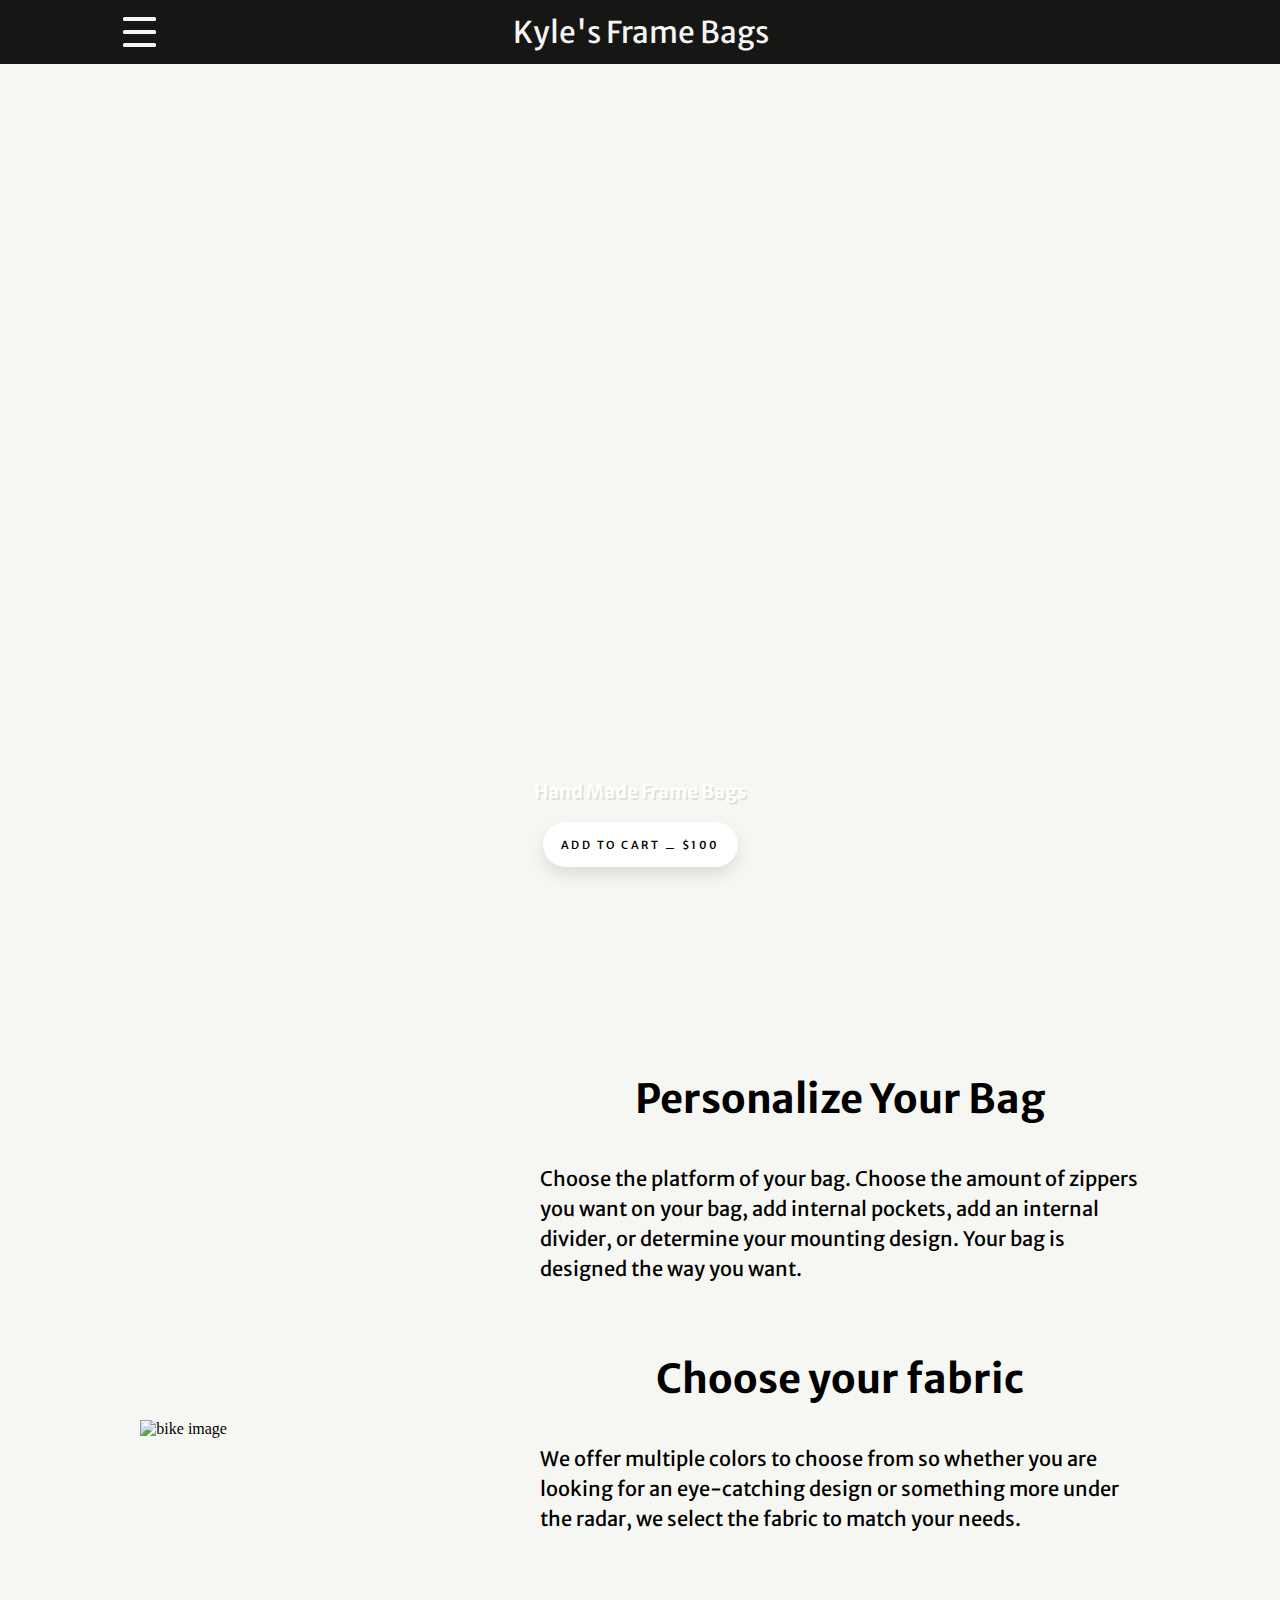
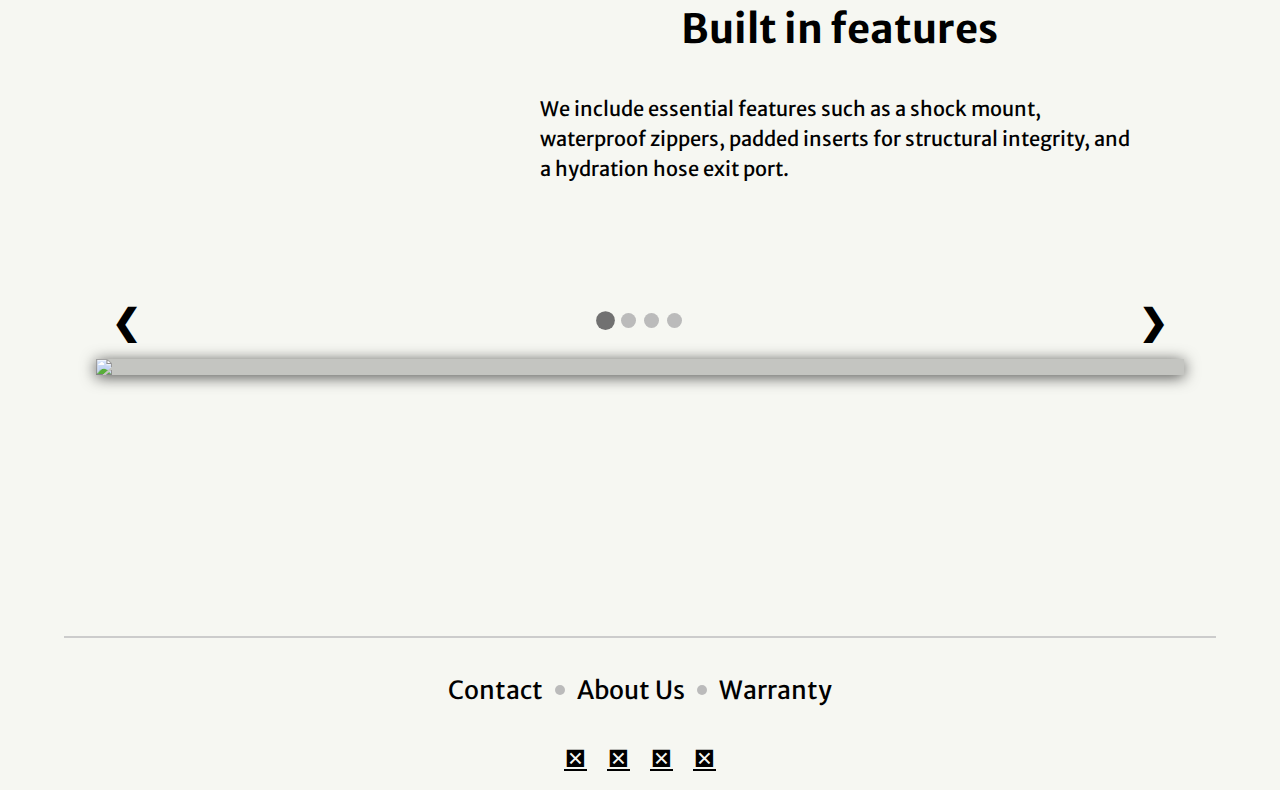
==== commit 0d773af8: "Finished about page" ====
--- a/index.html
+++ b/index.html
@@ -11,7 +11,7 @@
         <script src="https://kit.fontawesome.com/1c3ebc7a41.js" crossorigin="anonymous"></script>
         <link rel="stylesheet" href="https://cdnjs.cloudflare.com/ajax/libs/font-awesome/4.7.0/css/font-awesome.css" integrity="sha512-5A8nwdMOWrSz20fDsjczgUidUBR8liPYU+WymTZP1lmY9G6Oc7HlZv156XqnsgNUzTyMefFTcsFH/tnJE/+xBg==" crossorigin="anonymous" referrerpolicy="no-referrer" />
     </head>
-    <body class="home preload">
+    <body class="home preload main-page">
         <div class="wrapper">
             <header class="site-nav" id="site-nav">
                 <div class="site-banner" id="site-banner">
@@ -21,12 +21,12 @@
                             <span class="burger-line burger-bottom"></span>
                     </button>
                     <div class="site-banner-logo">
-                        <a href="/">
+                        <a href="index.html">
                             Kyle's Frame Bags
                         </a>
                     </div>
                     <div class="cart">
-                        <button href="/cart" class="cart-button">
+                        <button onclick="window.location.href = 'cart.html';" class="cart-button">
                             <i class="fa fa-regular fa-cart-shopping"></i>
                         </button>
                     </div>
@@ -34,15 +34,16 @@
             </header>
             <div id="dropdown" class="dropdown">
                 <ul class="dropdown-ul">
+                    <li class="dropdown-li"><a href="index.html" class="home">Home</a></li>
                     <li class="dropdown-li"><a href="/frame_bags" class="frame-bag">Frame Bag Gallery</a></li>
-                    <li class="dropdown-li"><a href="/contact" class="contact">Contact Us</a></li>
+                    <li class="dropdown-li"><a class="contact" onclick="window.location.href = 'contact.html';">Contact Us</a></li>
                 </ul>
             </div>
             <main id="site-container">
                 <div class="Swipper-container">
                     <h3 class="main-h3">Hand Made Frame Bags</h3>
                     <div class="how to order button">
-                        <button class="order-button">Add to cart &#9866; $100</button>
+                        <button class="order-button" id="cart-add" onclick="window.location.href = 'cart.html';">Add to cart &#9866; $100</button>
                     </div>
                 </div>
                 <div class="bag-info">
@@ -103,8 +104,10 @@
                 </div>
                 <footer>
                     <div class="footer-nav">
-                        <div class="contact footer-div">Contact</div>
-                        <div class="about footer-div">About Us</div>
+                        <div class="contact footer-div" onclick="window.location.href = 'contact.html';">Contact</div>
+                        <span class="footer-dot"></span>
+                        <div class="about footer-div" onclick="window.location.href = 'about.html';">About Us</div>
+                        <span class="footer-dot"></span>
                         <div class="warranty footer-div">Warranty</div>
                     
                     </div>
@@ -118,4 +121,5 @@
             </main>
     </body>
     <script src="TomScript.js"></script>
+    <script src="cart.js"></script>
 </html>--- a/styles.css
+++ b/styles.css
@@ -7,13 +7,16 @@
     margin: 0;
     display: flex;
     flex-direction: column;
-    height: auto;
+    height: 100%;
     width: 100%;
     position: absolute;
     left: 0;
     right: 0;
     top: 0;
     bottom: 0;
+}
+.cart-wrapper{
+        background: linear-gradient(to bottom right, #f6f7f2, #FAFCFF);
 }
 body{
     background: #f6f7f2;
@@ -32,7 +35,7 @@
 /*--------------------------------------------------------Animations---------------------------------------------*/
 @keyframes drop-down{
     from {
-        height: 0%;
+        height: 0px;
       }
     
       to {
@@ -54,7 +57,7 @@
         height: 100%;
     }
     to{
-        height: 0%;
+        height: 0px;
     }
 }
 @keyframes pop-up{
@@ -63,7 +66,7 @@
       }
     
       to {
-        height: 0%;
+        height: 0px;
       }
 }
 @keyframes pop-up-ul{
@@ -79,7 +82,7 @@
 @keyframes pop-up-main{
     from{
         display: none;
-        height: 0%;
+        height: 0px;
     }
     to{
         height: 100%;
@@ -108,7 +111,6 @@
         color: whitesmoke;
         font-family: 'Merriweather Sans', sans-serif;
         text-decoration: none;
-        transition: all 400ms cubic-bezier(0.84, 0.06, 0.52, 1.8);
         font-size: 30px;
     }
     button{
@@ -126,8 +128,9 @@
         outline: none;
     }
     .site-banner-logo{
-        width: 15%;
-        text-align: center;
+        width: 40%;
+        text-align: center;
+        transition: all 400ms cubic-bezier(0.84, 0.06, 0.52, 1.8);
     }
     .site-banner{
         position: fixed;
@@ -145,7 +148,7 @@
         align-content: center;
         justify-content: space-around;
         align-items: center;
-        
+        z-index: 1;
     }
     .burger-top{
         top: 17px;
@@ -207,13 +210,13 @@
         transform: scale(1.2);
     } 
     .site-banner-logo:hover a{
-        transform: scaleY(1.5);
         font-weight: bolder;
-        font-size: 1.15em;
+        transform: translateY(-7px);
+        transition: all 400ms cubic-bezier(0.84, 0.06, 0.52, 1.8);
     }
     .cart-button{
         color: whitesmoke;
-        font-size: 3.5em;
+        font-size: 35px;
         transition: all 400ms cubic-bezier(0.84, 0.06, 0.52, 1.8);
     }
     .cart-button:hover{
@@ -227,7 +230,8 @@
         width: 100%;
         animation-duration: 0.5s;
         animation-name: pop-up;
-        height: 0%;
+        height: 0px;
+        overflow: hidden;
     }
     .dropdown.active {
         display: block;
@@ -274,14 +278,21 @@
     .dropdown-li{
         padding: 1%;
         margin-bottom: 1.25em;
+        transition: all 400ms cubic-bezier(0.84, 0.06, 0.52, 1.8);
+        cursor: pointer;
+    }
+    .dropdown-li:hover{
+        transform: scale(1.2);
+        transition: all 400ms cubic-bezier(0.84, 0.06, 0.52, 1.8);
     }
     .dropdown-li a{
         font-size: 25px;
         font-family: 'Merriweather Sans', sans-serif;
+        text-decoration: none;
+        color: white;
     }
     /*------------------------------------------------------------------------------------Main Styles------------------------------------------------------------------------*/
     main{
-    /*min-width: 90vh;*/
         animation-duration: 0.5s;
         animation-name: pop-up-main;
         height: auto;
@@ -368,6 +379,11 @@
         transform: translateX(-20%);
         transition: all 400ms cubic-bezier(0.84, 0.06, 0.73, 0.85);       
     }
+    .scroll.show{
+        filter: drop-shadow(0.35rem 0.35rem 0.4rem rgba(0, 0, 0, 0.25));
+        transform: translateX(-20%);
+        transition: all 400ms cubic-bezier(0.84, 0.06, 0.73, 0.85);       
+    }
     .gallery-slider{
         display: flex;
         flex-direction: column;
@@ -394,6 +410,15 @@
         justify-content: space-between;
         align-items: center;
         transition: background-color 0.6s ease;
+    }
+    .footer-dot{
+        cursor: default;
+        height: 10px;
+        width: 10px;
+        margin: 0 2px;
+        background-color: #bbb;
+        border-radius: 50%;
+        display: inline-block;
     }
     .dot {
         cursor: pointer;
@@ -480,22 +505,24 @@
         margin: 0 auto;
         width: 90%;
         margin-top: 5em;
-        margin-bottom: 5em;
+        margin-bottom: 1em;
     }
     .footer-nav{
         display: flex;
         flex-direction: row;
         align-content: flex-start;
-        justify-content: space-around;
-        align-items: flex-start;
-        height: 10vh;
+        justify-content: center;
+        align-items: center;
+        height: 8vh;
+        margin-bottom: 1em;
     }
     .footer-div{
-        font-size: 40px;
+        font-size: 25px;
         cursor: pointer;
         font-family: 'Merriweather Sans', sans-serif;
         transition: all 400ms cubic-bezier(0.84, 0.06, 0.52, 1.8);
-        margin-bottom: 2em;
+        margin-left: 10px;
+        margin-right: 10PX;
     }
     .footer-div:hover{
         filter: drop-shadow(0.35rem 0.35rem 0.4rem rgba(0, 0, 0, 0.25));
@@ -508,13 +535,13 @@
         align-content: flex-start;
         align-items: flex-start;
         margin-bottom: 1em;
-        justify-content: space-evenly;
+        justify-content: center;
     }
     footer div a{
         color: #000;
     }
 }
-/*--------------------------------------------------------Mobile Styles------------------------------------------*/
+/*--------------------------------------------------------Tablet Styles------------------------------------------*/
 @media screen and (max-width: 1200px) {
     /*----------------------------------------------------Header Styles------------------------------------------*/
     header{
@@ -527,7 +554,6 @@
         color: whitesmoke;
         font-family: 'Merriweather Sans', sans-serif;
         text-decoration: none;
-        transition: all 400ms cubic-bezier(0.84, 0.06, 0.52, 1.8);
         font-size: 20px;
     }
     button{
@@ -545,8 +571,9 @@
         outline: none;
     }
     .site-banner-logo{
-        width: 30%;
-        text-align: center;
+        width: 45%;
+        text-align: center;
+        transition: all 400ms cubic-bezier(0.84, 0.06, 0.52, 1.8);
     }
     .site-banner{
         position: fixed;
@@ -564,7 +591,7 @@
         align-content: center;
         justify-content: space-around;
         align-items: center;
-        
+        z-index: 1;
     }
     .burger-top{
         top: 17px;
@@ -626,13 +653,13 @@
         transform: scale(1.2);
     } 
     .site-banner-logo:hover a{
-        transform: scaleY(1.5);
         font-weight: bolder;
-        font-size: 1.15em;
+        transform: translateY(-7px);
+        transition: all 400ms cubic-bezier(0.84, 0.06, 0.52, 1.8);
     }
     .cart-button{
         color: whitesmoke;
-        font-size: 3.5em;
+        font-size: 35px;
         transition: all 400ms cubic-bezier(0.84, 0.06, 0.52, 1.8);
     }
     .cart-button:hover{
@@ -646,7 +673,8 @@
         width: 100%;
         animation-duration: 0.5s;
         animation-name: pop-up;
-        height: 0%;
+        height: 0px;
+        overflow: hidden;
     }
     .dropdown.active {
         display: block;
@@ -693,10 +721,17 @@
     .dropdown-li{
         padding: 1%;
         margin-bottom: 1.25em;
+        transition: all 400ms cubic-bezier(0.84, 0.06, 0.52, 1.8);
+    }
+    .dropdown-li:hover{
+        transform: scale(1.2);
+        transition: all 400ms cubic-bezier(0.84, 0.06, 0.52, 1.8);
     }
     .dropdown-li a{
         font-size: 25px;
         font-family: 'Merriweather Sans', sans-serif;
+        text-decoration: none;
+        color: white;
     }
     /*------------------------------------------------------------------------------------Main Styles------------------------------------------------------------------------*/
     main{
@@ -806,6 +841,15 @@
         justify-content: space-between;
         align-items: center;
     }
+    .footer-dot{
+        cursor: default;
+        height: 10px;
+        width: 10px;
+        margin: 0 2px;
+        background-color: #bbb;
+        border-radius: 50%;
+        display: inline-block;
+    }
     .dot {
         cursor: pointer;
         height: 15px;
@@ -892,22 +936,24 @@
         margin: 0 auto;
         width: 90%;
         margin-top: 5em;
-        margin-bottom: 5em;
+        margin-bottom: 1em;
     }
     .footer-nav{
         display: flex;
         flex-direction: row;
         align-content: flex-start;
-        justify-content: space-around;
-        align-items: flex-start;
+        justify-content: center;
+        align-items: center;
         height: 8vh;
+        margin-bottom: 1em;
     }
     .footer-div{
-        font-size: 30px;
+        font-size: 25px;
         cursor: pointer;
         font-family: 'Merriweather Sans', sans-serif;
         transition: all 400ms cubic-bezier(0.84, 0.06, 0.52, 1.8);
-        margin-bottom: 2em;
+        margin-left: 10px;
+        margin-right: 10PX;
     }
     .footer-div:hover{
         filter: drop-shadow(0.35rem 0.35rem 0.4rem rgba(0, 0, 0, 0.25));
@@ -920,7 +966,7 @@
         align-content: flex-start;
         align-items: flex-start;
         margin-bottom: 1em;
-        justify-content: space-evenly;
+        justify-content: center;
     }
     footer div a{
         color: #000;
@@ -939,8 +985,7 @@
         color: whitesmoke;
         font-family: 'Merriweather Sans', sans-serif;
         text-decoration: none;
-        transition: all 400ms cubic-bezier(0.84, 0.06, 0.52, 1.8);
-        font-size: 10px;
+        font-size: 15px;
     }
     button{
         height: inherit;
@@ -957,9 +1002,9 @@
         outline: none;
     }
     .site-banner-logo{
-        width: 40%;
-        text-align: center;
-        font-size: 14px;
+        width: 50%;
+        text-align: center;
+        transition: all 400ms cubic-bezier(0.84, 0.06, 0.52, 1.8);
     }
     .site-banner{
         position: fixed;
@@ -977,7 +1022,7 @@
         align-content: center;
         justify-content: space-around;
         align-items: center;
-        
+        z-index: 1;
     }
     .burger-top{
         top: 17px;
@@ -1039,13 +1084,13 @@
         transform: scale(1.2);
     } 
     .site-banner-logo:hover a{
-        transform: scaleY(1.5);
         font-weight: bolder;
-        font-size: 1.15em;
+        transform: translateY(-7px);
+        transition: all 400ms cubic-bezier(0.84, 0.06, 0.52, 1.8);
     }
     .cart-button{
         color: whitesmoke;
-        font-size: 3.5em;
+        font-size: 35px;
         transition: all 400ms cubic-bezier(0.84, 0.06, 0.52, 1.8);
     }
     .cart-button:hover{
@@ -1059,7 +1104,8 @@
         width: 100%;
         animation-duration: 0.5s;
         animation-name: pop-up;
-        height: 0%;
+        height: 0px;
+        overflow: hidden;
     }
     .dropdown.active {
         display: block;
@@ -1105,10 +1151,17 @@
     .dropdown-li{
         padding: 1%;
         margin-bottom: 1.25em;
+        transition: all 400ms cubic-bezier(0.84, 0.06, 0.52, 1.8);
+    }
+    .dropdown-li:hover{
+        transform: scale(1.2);
+        transition: all 400ms cubic-bezier(0.84, 0.06, 0.52, 1.8);
     }
     .dropdown-li a{
         font-size: 25px;
         font-family: 'Merriweather Sans', sans-serif;
+        text-decoration: none;
+        color: white;
     }
     /*------------------------------------------------------------------------------------Main Styles------------------------------------------------------------------------*/
     main{
@@ -1218,6 +1271,15 @@
         justify-content: space-between;
         align-items: center;
     }
+    .footer-dot{
+        cursor: default;
+        height: 10px;
+        width: 10px;
+        margin: 0 2px;
+        background-color: #bbb;
+        border-radius: 50%;
+        display: inline-block;
+    }
     .dot {
         cursor: pointer;
         height: 15px;
@@ -1302,23 +1364,25 @@
         background-color: #ccc;
         margin: 0 auto;
         width: 90%;
-        margin-top: 1em;
-        margin-bottom: 1.75em;
+        margin-top: 5em;
+        margin-bottom: 1em;
     }
     .footer-nav{
         display: flex;
         flex-direction: row;
         align-content: flex-start;
-        justify-content: space-around;
-        align-items: flex-start;
-        height: 6vh;
+        justify-content: center;
+        align-items: center;
+        height: 8vh;
+        margin-bottom: 0.5em;
     }
     .footer-div{
-        font-size: 20px;
+        font-size: 15px;
         cursor: pointer;
         font-family: 'Merriweather Sans', sans-serif;
         transition: all 400ms cubic-bezier(0.84, 0.06, 0.52, 1.8);
-        margin-bottom: 0em;
+        margin-left: 10px;
+        margin-right: 10PX;
     }
     .footer-div:hover{
         filter: drop-shadow(0.35rem 0.35rem 0.4rem rgba(0, 0, 0, 0.25));
@@ -1330,215 +1394,1631 @@
         flex-direction: row;
         align-content: flex-start;
         align-items: flex-start;
-        justify-content: space-evenly;
+        margin-bottom: 1em;
+        justify-content: center;
     }
     footer div a{
         color: #000;
     }
 }
-/*-----------------------------------------------Cart Page Styles---------------------------*/
-.cart-body{
-    margin: 0;
-    padding: 0;
-    background: linear-gradient(to bottom right, #f6f7f2, #FAFCFF);
-    height: 100vh;
-    display: flex;
-    justify-content: center;
-    align-items: center;
+/*-----------------------------------------------Cart Page Styles------------------------------------------------*/
+/*--------------------------------------------------------Desktop Styles-----------------------------------------*/
+@media screen and (min-width:1201px){
+    .cart-body{
+        margin: 0;
+        padding: 0;
+        background: linear-gradient(to bottom right, #f6f7f2, #FAFCFF);
+        height: 100vh;
+        display: flex;
+        justify-content: center;
+        align-items: center;
+        margin-top: 4em;
+        margin-bottom: 4em;
+    }
+    .cart-container{
+        width: 80%;
+        height: auto;
+        background-color: #ffffff;
+        border-radius: 20px;
+        box-shadow: 0px 25px 40px #1687d933;
+        margin-top: 4em;
+        min-height: 92vh;
+    }
+    .cart-h1{
+        font-family: 'Merriweather Sans', sans-serif;
+        font-size: 2.6rem;
+        font-style: normal;
+        font-weight: 100;
+        color: #4a4a4a;
+        line-height: 1.625;
+        text-align: center;
+        margin-top: 0.5em;
+        margin-bottom: 1.75em;
+    }
+    .cart-form{
+        margin: 0;
+    }
+    .cart-table{
+        margin: 0 auto;
+        width: 90%;
+        border-collapse: collapse;
+    }
+    .cart-table td{
+        padding: 30px 0 20px;
+        vertical-align: top;
+    }
+    tr{
+        border-bottom: 1px solid rgb(94 95 104 / 15%);
+    }
+    .cart-table th {
+        font-weight: 400;
+        padding: 5% 2%;
+    }
+    .cart-header th{
+        font-family: 'Merriweather Sans', sans-serif;
+        font-size: 1.6rem;
+        font-style: normal;
+        font-weight: 400;
+        color: #4a4a4a;
+        line-height: 1.625;
+        border: 0;
+    }
+    .cart-product{
+        padding-left: 0;
+        text-align: left;
+        column-span: 2;
+    }
+    .cart-price{
+        text-align: right;
+    }
+    .cart-qty{
+        text-align: center;
+    }
+    .cart-total{
+        text-align: left;
+    }
+    .cart-row{
+        margin: 0 auto;
+        width: 90%;
+        border-collapse: collapse;
+    }
+    .cart-item{
+        height: 10vh;
+    }
+    .cart-image{
+        width: 30%;
+        height: auto;
+        float: none;
+    }
+    .cart-item a{
+        font-family: 'Merriweather Sans', sans-serif;
+        color: #4a4a4a;
+        font-size: 1.8rem;
+        line-height: 1;
+        text-decoration: none;
+    }
+    .cart-remove{
+        padding: 0;
+        font-size: 1.2rem !important;
+        color: #4a4a4a !important;
+        border-bottom-color: currentColor;
+        margin-bottom: 20px;
+        display: inline-block;
+        text-decoration: underline !important;
+        cursor: pointer;
+        transition: all 200ms cubic-bezier(0.84, 0.06, 0.52, 1.8);
+    }
+    .cart-remove:active{
+        transform: scale(0.75);
+        transition: all 200ms cubic-bezier(0.84, 0.06, 0.52, 1.8);
+    }
+    .cart-item-name{
+        width: 50%;
+        text-indent: 4em;
+    }
+    .cart-item p{
+        font-family: 'Merriweather Sans', sans-serif;
+        color: #4a4a4a;
+        font-size: 1.8rem;
+        line-height: 1;
+    }
+    .cart-item input{
+        background-color: #fff;
+        border: 1px solid rgb(94 95 104 / 15%);
+        border-radius: 5px;
+        font-size: 1.4rem;
+        line-height: 1.71429;
+        text-align: center;
+        width: 60px;
+        padding: 10px 5px;
+        margin-bottom: 0;
+        height: 50px;
+        margin-top: -15px;
+        margin-left: 1em;
+        margin-right: 1em;
+    }
+    .cart-foot{
+        width: 90%;
+        margin: 20px auto;
+    }
+    .cart-foot label{
+        cursor: default;
+        margin-bottom: 5px;
+    }
+    .cart-notes-container{
+        font-family: 'Merriweather Sans', sans-serif;
+        color: #4a4a4a;
+        font-size: 1.2rem;
+        line-height: 1;
+        width: 40%;
+        display: flex;
+        flex-direction: column;
+        float: left;
+    }
+    .cart-notes-container textarea{
+        font-family: 'Merriweather Sans', sans-serif;
+        border: 1px solid rgb(94 95 104 / 15%);
+        border-radius: 5px;
+        text-indent: 5px;
+        overflow: hidden;
+        resize: none;
+    }
+    .cart-checkout{
+        width: 40%;
+        display: flex;
+        flex-direction: column;
+        align-items: flex-end;
+        margin: 0 auto;
+    }
+    .cart-checkout span{
+        font-family: 'Merriweather Sans', sans-serif;
+        color: #4a4a4a;
+        font-size: 1.8rem;
+        line-height: 1;
+        width: auto;
+        text-align: center;
+        margin-bottom: 30px;
+    }
+    .cart-sub{
+        display: flex;
+        width: 100%;
+        justify-content: flex-end;
+    }
+    .cart-subtotal-title{
+        margin-right: 5%;
+    }
+    .cart-conditions{
+        font-family: 'Merriweather Sans', sans-serif;
+        color: #4a4a4a;
+        font-size: 1.2rem;
+        line-height: 1;
+        float: right;
+        margin: 10px;
+        width: 50%;
+        text-align: center;
+        margin-right: 0px;
+    }
+    .checkout-button-container{
+        margin-top: 5% !important;
+        width: 100%;
+        display: flex;
+        justify-content: flex-end;
+        align-items: baseline;
+        margin: 0 auto;
+        height: 55px;
+    }
+    .checkout-button{
+        font-family: 'Merriweather Sans', sans-serif;
+        width: auto;
+        background-color: black;
+        opacity: 0.915;
+        border-radius: 5px;
+        color: #fff;
+        border: 1px solid rgb(94 95 104 / 15%);
+        font-size: 1.2rem;
+        font-weight: 700;
+        letter-spacing: 2px;
+        text-decoration: none;
+        text-align: center;
+        text-transform: uppercase;
+        padding: 10px 30px;
+        line-height: 2.2;
+        cursor: pointer;
+        transition: outline .1s linear;
+        box-sizing: border-box;
+    }
 }
-.cart-container{
-    width: 80%;
-    height: 85%;
-    background-color: #ffffff;
-    border-radius: 20px;
-    box-shadow: 0px 25px 40px #1687d933;
-    margin-top: 4em;
+/*--------------------------------------------------------Tablet Styles------------------------------------------*/
+@media screen and (max-width: 1200px) {
+    .cart-body{
+        margin: 0;
+        padding: 0;
+        background: linear-gradient(to bottom right, #f6f7f2, #FAFCFF);
+        height: 120vh;
+        display: flex;
+        justify-content: center;
+        align-items: center;
+        margin-top: 4em;
+        margin-bottom: 4em;
+    }
+    .cart-container{
+        width: 80%;
+        height: auto;
+        background-color: #ffffff;
+        border-radius: 20px;
+        box-shadow: 0px 25px 40px #1687d933;
+        margin-top: 4em;
+        min-height: 80vh;
+    }
+    .cart-h1{
+        font-family: 'Merriweather Sans', sans-serif;
+        font-size: 2rem;
+        font-style: normal;
+        font-weight: 100;
+        color: #4a4a4a;
+        line-height: 1.625;
+        text-align: center;
+        margin-top: 0.5em;
+        margin-bottom: 1.75em;
+    }
+    .cart-form{
+        margin: 0;
+    }
+    .cart-table{
+        margin: 0 auto;
+        width: 90%;
+        border-collapse: collapse;
+    }
+    .cart-table td{
+        padding: 30px 0 20px;
+        vertical-align: top;
+    }
+    tr{
+        border-bottom: 1px solid rgb(94 95 104 / 15%);
+    }
+    .cart-table th {
+        font-weight: 400;
+        padding: 5% 2%;
+    }
+    .cart-header th{
+        font-family: 'Merriweather Sans', sans-serif;
+        font-size: 1.2rem;
+        font-style: normal;
+        font-weight: 400;
+        color: #4a4a4a;
+        line-height: 1.625;
+        border: 0;
+    }
+    .cart-product{
+        padding-left: 0;
+        text-align: left;
+        column-span: 2;
+    }
+    .cart-price{
+        text-align: right;
+    }
+    .cart-qty{
+        text-align: center;
+    }
+    .cart-total{
+        text-align: left;
+    }
+    .cart-row{
+        margin: 0 auto;
+        width: 90%;
+        border-collapse: collapse;
+    }
+    .cart-item{
+        height: 10vh;
+    }
+    .cart-image{
+        width: 30%;
+        height: auto;
+        float: none;
+    }
+    .cart-item a{
+        font-family: 'Merriweather Sans', sans-serif;
+        color: #4a4a4a;
+        font-size: 1.2rem;
+        line-height: 1;
+        text-decoration: none;
+    }
+    .cart-remove{
+        padding: 0;
+        font-size: 1rem !important;
+        color: #4a4a4a !important;
+        border-bottom-color: currentColor;
+        margin-bottom: 20px;
+        display: inline-block;
+        text-decoration: underline !important;
+        cursor: pointer;
+        transition: all 200ms cubic-bezier(0.84, 0.06, 0.52, 1.8);
+    }
+    .cart-remove:active{
+        transform: scale(0.75);
+        transition: all 200ms cubic-bezier(0.84, 0.06, 0.52, 1.8);
+    }
+    .cart-item-name{
+        width: 50%;
+        text-indent: 1em;
+    }
+    .cart-item p{
+        font-family: 'Merriweather Sans', sans-serif;
+        color: #4a4a4a;
+        font-size: 1.2rem;
+        line-height: 1;
+    }
+    .cart-item input{
+        background-color: #fff;
+        border: 1px solid rgb(94 95 104 / 15%);
+        border-radius: 5px;
+        font-size: 1.4rem;
+        line-height: 1.71429;
+        text-align: center;
+        width: 50px;
+        padding: 10px 5px;
+        margin-bottom: 0;
+        height: 40px;
+        margin-top: -15px;
+        margin-left: 1em;
+        margin-right: 1em;
+    }
+    .cart-foot{
+        margin-top: 5vh !important;
+        width: 90%;
+        margin: 20px auto;
+    }
+    .cart-foot label{
+        cursor: default;
+        margin-bottom: 5px;
+    }
+    .cart-notes-container{
+        font-family: 'Merriweather Sans', sans-serif;
+        color: #4a4a4a;
+        font-size: 1rem;
+        line-height: 1;
+        width: 40%;
+        display: flex;
+        flex-direction: column;
+        float: left;
+    }
+    .cart-notes-container textarea{
+        font-family: 'Merriweather Sans', sans-serif;
+        border: 1px solid rgb(94 95 104 / 15%);
+        border-radius: 5px;
+        text-indent: 5px;
+        overflow: hidden;
+        resize: none;
+    }
+    .cart-checkout{
+        width: 40%;
+        display: flex;
+        flex-direction: column;
+        align-items: flex-end;
+        margin: 0 auto;
+    }
+    .cart-checkout span{
+        font-family: 'Merriweather Sans', sans-serif;
+        color: #4a4a4a;
+        font-size: 1.2rem;
+        line-height: 1;
+        width: auto;
+        text-align: center;
+        margin-bottom: 30px;
+    }
+    .cart-sub{
+        display: flex;
+        width: 100%;
+        justify-content: flex-end;
+    }
+    .cart-subtotal-title{
+        margin-right: 5%;
+    }
+    .cart-conditions{
+        font-family: 'Merriweather Sans', sans-serif;
+        color: #4a4a4a;
+        font-size: 1rem;
+        line-height: 1;
+        float: right;
+        margin: 10px;
+        width: 50%;
+        text-align: center;
+        margin-right: 0px;
+    }
+    .checkout-button-container{
+        margin-top: 5% !important;
+        width: 100%;
+        display: flex;
+        justify-content: flex-end;
+        align-items: baseline;
+        margin: 0 auto;
+        height: 55px;
+    }
+    .checkout-button{
+        font-family: 'Merriweather Sans', sans-serif;
+        width: auto;
+        background-color: black;
+        opacity: 0.915;
+        border-radius: 5px;
+        color: #fff;
+        border: 1px solid rgb(94 95 104 / 15%);
+        font-size: 1.2rem;
+        font-weight: 700;
+        letter-spacing: 2px;
+        text-decoration: none;
+        text-align: center;
+        text-transform: uppercase;
+        padding: 10px 30px;
+        line-height: 2.2;
+        cursor: pointer;
+        transition: outline .1s linear;
+        box-sizing: border-box;
+    }
 }
-.cart-h1{
-    font-family: 'Merriweather Sans', sans-serif;
-    font-size: 2.6rem;
-    font-style: normal;
-    font-weight: 100;
-    color: #4a4a4a;
-    line-height: 1.625;
-    text-align: center;
-    margin-top: 0.5em;
-    margin-bottom: 1.75em;
+/*--------------------------------------------------------Mobile Styles------------------------------------------*/
+@media screen and (max-width: 720px) {
+    .cart-body{
+        margin: 0;
+        padding: 0;
+        background: linear-gradient(to bottom right, #f6f7f2, #FAFCFF);
+        height: 100vh;
+        display: flex;
+        justify-content: center;
+        align-items: center;
+        margin-top: 4em;
+        margin-bottom: 4em;
+    }
+    .cart-container{
+        width: 80%;
+        height: auto;
+        background-color: #ffffff;
+        border-radius: 20px;
+        box-shadow: 0px 25px 40px #1687d933;
+        margin-top: 4em;
+        min-height: 75vh;
+    }
+    .cart-h1{
+        font-family: 'Merriweather Sans', sans-serif;
+        font-size: 1.6rem;
+        font-style: normal;
+        font-weight: 100;
+        color: #4a4a4a;
+        line-height: 1.625;
+        text-align: center;
+        margin-top: 0.5em;
+        margin-bottom: 0.75em;
+    }
+    .cart-form{
+        margin: 0;
+    }
+    .cart-table{
+        margin: 0 auto;
+        width: 90%;
+        border-collapse: collapse;
+    }
+    .cart-table td{
+        padding: 30px 0 20px;
+        vertical-align: top;
+    }
+    tr{
+        border-bottom: 1px solid rgb(94 95 104 / 15%);
+    }
+    .cart-table th {
+        font-weight: 400;
+        padding: 5% 2%;
+    }
+    .cart-header th{
+        font-family: 'Merriweather Sans', sans-serif;
+        font-size: 0.9em;
+        font-style: normal;
+        font-weight: 400;
+        color: #4a4a4a;
+        line-height: 1.625;
+        border: 0;
+    }
+    .cart-product{
+        padding-left: 0;
+        text-align: left;
+        column-span: 1;
+    }
+    .cart-price{
+        text-align: right;
+    }
+    .cart-qty{
+        text-align: center;
+    }
+    .cart-total{
+        text-align: left;
+    }
+    .cart-row{
+        margin: 0 auto;
+        width: 90%;
+        border-collapse: collapse;
+    }
+    .cart-item{
+        height: 10vh;
+    }
+    .cart-image{
+        width: 50%;
+        height: auto;
+        float: none;
+    }
+    .cart-item a{
+        font-family: 'Merriweather Sans', sans-serif;
+        color: #4a4a4a;
+        font-size: 0.8rem;
+        line-height: 1;
+        text-decoration: none;
+    }
+    .cart-remove{
+        padding: 0;
+        font-size: 0.8rem !important;
+        color: #4a4a4a !important;
+        border-bottom-color: currentColor;
+        margin-bottom: 20px;
+        display: inline-block;
+        text-decoration: underline !important;
+        cursor: pointer;
+        transition: all 200ms cubic-bezier(0.84, 0.06, 0.52, 1.8);
+    }
+    .cart-remove:active{
+        transform: scale(0.75);
+        transition: all 200ms cubic-bezier(0.84, 0.06, 0.52, 1.8);
+    }
+    .cart-item-name{
+        width: 50%;
+        text-indent: 1em;
+    }
+    .cart-item p{
+        font-family: 'Merriweather Sans', sans-serif;
+        color: #4a4a4a;
+        font-size: 0.8rem;
+        line-height: 1;
+    }
+    .cart-item input{
+        background-color: #fff;
+        border: 1px solid rgb(94 95 104 / 15%);
+        border-radius: 5px;
+        font-size: 1rem;
+        line-height: 1.71429;
+        text-align: center;
+        width: 40px;
+        padding: 10px 5px;
+        margin-bottom: 0;
+        height: 30px;
+        margin-top: -15px;
+        margin-left: 0.5em;
+        margin-right: 0.5em;
+    }
+    .cart-foot{
+        margin-top: 5vh !important;
+        width: 90%;
+        margin: 20px auto;
+    }
+    .cart-foot label{
+        cursor: default;
+        margin-bottom: 5px;
+    }
+    .cart-notes-container{
+        font-family: 'Merriweather Sans', sans-serif;
+        color: #4a4a4a;
+        font-size: 0.9rem;
+        line-height: 1;
+        width: 100%;
+        display: flex;
+        flex-direction: column;
+        max-height: 15vh;
+        float: none;
+    }
+    .cart-notes-container textarea{
+        font-family: 'Merriweather Sans', sans-serif;
+        border: 1px solid rgb(94 95 104 / 15%);
+        border-radius: 5px;
+        text-indent: 5px;
+        overflow: hidden;
+        resize: none;
+    }
+    .cart-checkout{
+        width: 100%;
+        display: flex;
+        justify-content: center;
+        align-items: baseline;
+        margin: 0 auto;
+    }
+    .cart-checkout span{
+        font-family: 'Merriweather Sans', sans-serif;
+        color: #4a4a4a;
+        font-size: 0.8rem;
+        line-height: 1;
+        width: auto;
+        text-align: center;
+        margin: 20px;
+        margin-left: 0px;
+        margin-right: 5px;
+    }
+    .cart-sub{
+        display: flex;
+        width: 100%;
+        justify-content: center;
+    }
+    .cart-subtotal-title{
+        margin-right: 5%;
+    }
+    .cart-conditions{
+        font-family: 'Merriweather Sans', sans-serif;
+        color: #4a4a4a;
+        font-size: 0.9rem;
+        line-height: 1;
+        float: right;
+        margin: 10px auto;
+        width: 100%;
+        text-align: center;
+    }
+    .checkout-button-container{
+        margin-top: 8% !important;
+        width: 100%;
+        display: flex;
+        justify-content: center;
+        align-items: baseline;
+        margin: 10px auto;
+        height: 55px;
+    }
+    .checkout-button{
+        font-family: 'Merriweather Sans', sans-serif;
+        width: auto;
+        background-color: black;
+        opacity: 0.915;
+        border-radius: 5px;
+        color: #fff;
+        border: 1px solid rgb(94 95 104 / 15%);
+        font-size: 0.9rem;
+        font-weight: 700;
+        letter-spacing: 2px;
+        text-decoration: none;
+        text-align: center;
+        text-transform: uppercase;
+        padding: 10px 30px;
+        line-height: 2.2;
+        cursor: pointer;
+        transition: outline .1s linear;
+        box-sizing: border-box;
+    }
 }
-.cart-form{
-    margin: 0;
+/*-------------------------------------------------------Mobile Small Styles------------------------------------*/
+@media screen and (max-width: 420px){
+    .cart-body{
+        margin: 0;
+        padding: 0;
+        background: linear-gradient(to bottom right, #f6f7f2, #FAFCFF);
+        height: 85vh;
+        display: flex;
+        justify-content: center;
+        align-items: center;
+        margin-top: 4em;
+        margin-bottom: 4em;
+    }
+    .cart-container{
+        width: 80%;
+        height: auto;
+        background-color: #ffffff;
+        border-radius: 20px;
+        box-shadow: 0px 25px 40px #1687d933;
+        margin-top: 4em;
+        min-height: 70vh;
+    }
+    .cart-h1{
+        font-family: 'Merriweather Sans', sans-serif;
+        font-size: 1.6rem;
+        font-style: normal;
+        font-weight: 100;
+        color: #4a4a4a;
+        line-height: 1.625;
+        text-align: center;
+        margin-top: 0.5em;
+        margin-bottom: 0.75em;
+    }
+    .cart-form{
+        margin: 0;
+    }
+    .cart-table{
+        margin: 0 auto;
+        width: 90%;
+        border-collapse: collapse;
+    }
+    .cart-table td{
+        padding: 30px 0 20px;
+        vertical-align: top;
+    }
+    tr{
+        border-bottom: 1px solid rgb(94 95 104 / 15%);
+    }
+    .cart-table th {
+        font-weight: 400;
+        padding: 5% 2%;
+    }
+    .cart-header th{
+        font-family: 'Merriweather Sans', sans-serif;
+        font-size: 0.9em;
+        font-style: normal;
+        font-weight: 400;
+        color: #4a4a4a;
+        line-height: 1.625;
+        border: 0;
+    }
+    .cart-product{
+        padding-left: 0;
+        text-align: left;
+        column-span: 1;
+    }
+    .cart-price{
+        text-align: right;
+    }
+    .cart-qty{
+        text-align: center;
+    }
+    .cart-total{
+        text-align: left;
+    }
+    .cart-row{
+        margin: 0 auto;
+        width: 90%;
+        border-collapse: collapse;
+    }
+    .cart-item{
+        height: 10vh;
+    }
+    .cart-image{
+        width: 50%;
+        height: auto;
+        float: none;
+    }
+    .cart-item a{
+        font-family: 'Merriweather Sans', sans-serif;
+        color: #4a4a4a;
+        font-size: 0.6rem;
+        line-height: 1;
+        text-decoration: none;
+    }
+    .cart-remove{
+        padding: 0;
+        font-size: 0.6rem !important;
+        color: #4a4a4a !important;
+        border-bottom-color: currentColor;
+        margin-bottom: 20px;
+        display: inline-block;
+        text-decoration: underline !important;
+        cursor: pointer;
+        transition: all 200ms cubic-bezier(0.84, 0.06, 0.52, 1.8);
+    }
+    .cart-remove:active{
+        transform: scale(0.75);
+        transition: all 200ms cubic-bezier(0.84, 0.06, 0.52, 1.8);
+    }
+    .cart-item-name{
+        width: 50%;
+        text-indent: 1em;
+    }
+    .cart-item p{
+        font-family: 'Merriweather Sans', sans-serif;
+        color: #4a4a4a;
+        font-size: 0.6rem;
+        line-height: 1;
+    }
+    .cart-item input{
+        background-color: #fff;
+        border: 1px solid rgb(94 95 104 / 15%);
+        border-radius: 5px;
+        font-size: 0.8rem;
+        line-height: 1.71429;
+        text-align: center;
+        width: 30px;
+        padding: 10px 5px;
+        margin-bottom: 0;
+        height: 20px;
+        margin-top: -15px;
+        margin-left: 0.5em;
+        margin-right: 0.5em;
+    }
+    .cart-foot{
+        margin-top: 5vh !important;
+        width: 90%;
+        margin: 20px auto;
+    }
+    .cart-foot label{
+        cursor: default;
+        margin-bottom: 5px;
+    }
+    .cart-notes-container{
+        font-family: 'Merriweather Sans', sans-serif;
+        color: #4a4a4a;
+        font-size: 0.9rem;
+        line-height: 1;
+        width: 100%;
+        display: flex;
+        flex-direction: column;
+        max-height: 15vh;
+        float: none;
+    }
+    .cart-notes-container textarea{
+        font-family: 'Merriweather Sans', sans-serif;
+        border: 1px solid rgb(94 95 104 / 15%);
+        border-radius: 5px;
+        text-indent: 5px;
+        overflow: hidden;
+        resize: none;
+    }
+    .cart-checkout{
+        width: 100%;
+        display: flex;
+        justify-content: center;
+        align-items: baseline;
+        margin: 0 auto;
+    }
+    .cart-checkout span{
+        font-family: 'Merriweather Sans', sans-serif;
+        color: #4a4a4a;
+        font-size: 0.8rem;
+        line-height: 1;
+        width: auto;
+        text-align: center;
+        margin: 20px;
+        margin-left: 0px;
+        margin-right: 5px;
+    }
+    .cart-sub{
+        display: flex;
+        width: 100%;
+        justify-content: center;
+    }
+    .cart-subtotal-title{
+        margin-right: 5%;
+    }
+    .cart-conditions{
+        font-family: 'Merriweather Sans', sans-serif;
+        color: #4a4a4a;
+        font-size: 0.9rem;
+        line-height: 1;
+        float: right;
+        margin: 10px auto;
+        width: 100%;
+        text-align: center;
+    }
+    .checkout-button-container{
+        margin-top: 8% !important;
+        width: 100%;
+        display: flex;
+        justify-content: center;
+        align-items: baseline;
+        margin: 10px auto;
+        height: 55px;
+    }
+    .checkout-button{
+        font-family: 'Merriweather Sans', sans-serif;
+        width: auto;
+        background-color: black;
+        opacity: 0.915;
+        border-radius: 5px;
+        color: #fff;
+        border: 1px solid rgb(94 95 104 / 15%);
+        font-size: 0.9rem;
+        font-weight: 700;
+        letter-spacing: 2px;
+        text-decoration: none;
+        text-align: center;
+        text-transform: uppercase;
+        padding: 10px 30px;
+        line-height: 2.2;
+        cursor: pointer;
+        transition: outline .1s linear;
+        box-sizing: border-box;
+    }
 }
-.cart-table{
-    margin: 0 auto;
-    width: 90%;
-    border-collapse: collapse;
+/*--------------------------------------------------Contact Styles------------------------------------*/
+/*--------------------------------------------------------Desktop Styles-----------------------------------------*/
+@media screen and (min-width:1201px){
+    .form-container{
+        overflow: hidden;
+        margin: 30vh auto;
+        width: 80%;
+        height: auto;
+        background-color: #ffffff;
+        border-radius: 20px;
+        box-shadow: 0px 25px 40px #1687d933;
+        margin-top: 8em;
+        min-height: 92vh;
+        display: flex;
+        align-items: center;
+        flex-direction: column;
+    }
+    .contact-form{
+        width: 80%;
+    }
+    .fieldset-container{
+        display: flex;
+        flex-direction: column;
+        justify-content: center;
+        align-items: center;
+        border: none;
+    }
+    .fieldset-container input{
+        background: #f6f7f2;
+        font-family: 'Merriweather Sans', sans-serif;
+        border: 1px solid rgb(94 95 104 / 15%);
+        border-radius: 5px;
+        color: black;
+        padding: 15px;
+        width: 100%;
+        font-weight: 700;
+        font-size: 15px;
+    }
+    .name-container{
+        display: flex;
+        flex-direction: row;
+        justify-content: center;
+    }
+    .contact-container{
+        width: 50%;
+        margin-bottom: 9px;
+    }
+    .f-name{
+        width: 50% !important;
+        margin-right: 4.5px;
+    }
+    .l-name{
+        width: 50% !important;
+        margin-left: 4.5px;
+    }
+    .notes-email{
+        width: 100%;
+        height: 20vh;
+        font-family: 'Merriweather Sans', sans-serif;
+        border: 1px solid rgb(94 95 104 / 15%);
+        border-radius: 5px;
+        text-indent: 5px;
+        overflow: hidden;
+        resize: none;
+        background: #f6f7f2;
+        font-weight: 700;
+        font-size: 15px;
+    }
+    .send-button{
+        font-family: 'Merriweather Sans', sans-serif;
+        width: auto;
+        background-color: black;
+        opacity: 0.915;
+        border-radius: 5px;
+        color: #fff;
+        border: 1px solid rgb(94 95 104 / 15%);
+        font-size: 1.2rem;
+        font-weight: 700;
+        letter-spacing: 2px;
+        text-decoration: none;
+        text-align: center;
+        text-transform: uppercase;
+        padding: 10px 30px;
+        line-height: 2.2;
+        cursor: pointer;
+        transition: outline .1s linear;
+        box-sizing: border-box;
+        margin-top: 9px;
+    }
+    .contact-title{
+        font-family: 'Merriweather Sans', sans-serif;
+        font-size: 2.6rem;
+        font-style: normal;
+        font-weight: 100;
+        color: #4a4a4a;
+        line-height: 1.625;
+        text-align: center;
+        margin-top: 0.5em;
+        margin-bottom: 1.75em;
+        width: 100%;
+    }
 }
-.cart-table td{
-    padding: 30px 0 20px;
-    vertical-align: top;
+/*--------------------------------------------------------Tablet Styles------------------------------------------*/
+@media screen and (max-width: 1200px) {
+    .form-container{
+        overflow: hidden;
+        margin: 30vh auto;
+        width: 80%;
+        height: auto;
+        background-color: #ffffff;
+        border-radius: 20px;
+        box-shadow: 0px 25px 40px #1687d933;
+        margin-top: 8em;
+        min-height: 70vh;
+        display: flex;
+        align-items: center;
+        flex-direction: column;
+    }
+    .contact-form{
+        width: 80%;
+    }
+    .fieldset-container{
+        display: flex;
+        flex-direction: column;
+        justify-content: center;
+        align-items: center;
+        border: none;
+    }
+    .fieldset-container input{
+        background: #f6f7f2;
+        font-family: 'Merriweather Sans', sans-serif;
+        border: 1px solid rgb(94 95 104 / 15%);
+        border-radius: 5px;
+        color: black;
+        padding: 15px;
+        width: 100%;
+        font-weight: 700;
+        font-size: 15px;
+    }
+    .name-container{
+        display: flex;
+        flex-direction: row;
+        justify-content: center;
+    }
+    .contact-container{
+        width: 100%;
+        margin-bottom: 9px;
+    }
+    .f-name{
+        width: 50% !important;
+        margin-right: 4.5px;
+    }
+    .l-name{
+        width: 50% !important;
+        margin-left: 4.5px;
+    }
+    .notes-email{
+        width: 100%;
+        height: 20vh;
+        font-family: 'Merriweather Sans', sans-serif;
+        border: 1px solid rgb(94 95 104 / 15%);
+        border-radius: 5px;
+        text-indent: 5px;
+        overflow: hidden;
+        resize: none;
+        background: #f6f7f2;
+        font-weight: 700;
+        font-size: 15px;
+    }
+    .send-button{
+        font-family: 'Merriweather Sans', sans-serif;
+        width: auto;
+        background-color: black;
+        opacity: 0.915;
+        border-radius: 5px;
+        color: #fff;
+        border: 1px solid rgb(94 95 104 / 15%);
+        font-size: 1.2rem;
+        font-weight: 700;
+        letter-spacing: 2px;
+        text-decoration: none;
+        text-align: center;
+        text-transform: uppercase;
+        padding: 10px 30px;
+        line-height: 2.2;
+        cursor: pointer;
+        transition: outline .1s linear;
+        box-sizing: border-box;
+        margin-top: 9px;
+        margin-bottom: 1em;
+    }
+    .contact-title{
+        font-family: 'Merriweather Sans', sans-serif;
+        font-size: 2.6rem;
+        font-style: normal;
+        font-weight: 100;
+        color: #4a4a4a;
+        line-height: 1.625;
+        text-align: center;
+        margin-top: 0.5em;
+        margin-bottom: 1.75em;
+        width: 100%;
+    }
 }
-tr{
-    border-bottom: 1px solid rgb(94 95 104 / 15%);
+/*--------------------------------------------------------Mobile Styles------------------------------------------*/
+@media screen and (max-width: 720px) {
+    .form-container{
+        overflow: hidden;
+        margin: 30vh auto;
+        width: 80%;
+        height: auto;
+        background-color: #ffffff;
+        border-radius: 20px;
+        box-shadow: 0px 25px 40px #1687d933;
+        margin-top: 8em;
+        min-height: 70vh;
+        display: flex;
+        align-items: center;
+        flex-direction: column;
+    }
+    .contact-form{
+        width: 80%;
+    }
+    .fieldset-container{
+        display: flex;
+        flex-direction: column;
+        justify-content: center;
+        align-items: center;
+        border: none;
+    }
+    .fieldset-container input{
+        background: #f6f7f2;
+        font-family: 'Merriweather Sans', sans-serif;
+        border: 1px solid rgb(94 95 104 / 15%);
+        border-radius: 5px;
+        color: black;
+        padding: 15px;
+        width: 100%;
+        font-weight: 700;
+        font-size: 15px;
+    }
+    .name-container{
+        display: block;
+    }
+    .contact-container{
+        width: 100%;
+        margin-bottom: 9px;
+    }
+    .f-name{
+        width: 100% !important;
+        margin-right: 0px;
+        margin-bottom: 9px;
+    }
+    .l-name{
+        width: 100% !important;
+        margin-left: 0px;
+    }
+    .notes-email{
+        width: 100%;
+        height: 20vh;
+        font-family: 'Merriweather Sans', sans-serif;
+        border: 1px solid rgb(94 95 104 / 15%);
+        border-radius: 5px;
+        text-indent: 5px;
+        overflow: hidden;
+        resize: none;
+        background: #f6f7f2;
+        font-weight: 700;
+        font-size: 15px;
+    }
+    .send-button{
+        font-family: 'Merriweather Sans', sans-serif;
+        width: auto;
+        background-color: black;
+        opacity: 0.915;
+        border-radius: 5px;
+        color: #fff;
+        border: 1px solid rgb(94 95 104 / 15%);
+        font-size: 1.2rem;
+        font-weight: 700;
+        letter-spacing: 2px;
+        text-decoration: none;
+        text-align: center;
+        text-transform: uppercase;
+        padding: 10px 30px;
+        line-height: 2.2;
+        cursor: pointer;
+        transition: outline .1s linear;
+        box-sizing: border-box;
+        margin-top: 9px;
+        margin-bottom: 1em;
+    }
+    .contact-title{
+        font-family: 'Merriweather Sans', sans-serif;
+        font-size: 2.6rem;
+        font-style: normal;
+        font-weight: 100;
+        color: #4a4a4a;
+        line-height: 1.625;
+        text-align: center;
+        margin-top: 0.5em;
+        margin-bottom: 1.75em;
+        width: 100%;
+    }
 }
-.cart-table th {
-    font-weight: 400;
-    padding: 10px 20px;
+/*-------------------------------------------------------Mobile Small Styles------------------------------------*/
+@media screen and (max-width: 420px){
+    .form-container{
+        overflow: hidden;
+        margin: 30vh auto;
+        width: 90%;
+        height: auto;
+        background-color: #ffffff;
+        border-radius: 20px;
+        box-shadow: 0px 25px 40px #1687d933;
+        margin-top: 8em;
+        min-height: 70vh;
+        display: flex;
+        align-items: center;
+        flex-direction: column;
+    }
+    .contact-form{
+        width: 95%;
+    }
+    .fieldset-container{
+        display: flex;
+        flex-direction: column;
+        justify-content: center;
+        align-items: center;
+        border: none;
+    }
+    .fieldset-container input{
+        background: #f6f7f2;
+        font-family: 'Merriweather Sans', sans-serif;
+        border: 1px solid rgb(94 95 104 / 15%);
+        border-radius: 5px;
+        color: black;
+        padding: 15px;
+        width: 100%;
+        font-weight: 700;
+        font-size: 10px;
+    }
+    .name-container{
+        display: block;
+    }
+    .contact-container{
+        width: 100%;
+        margin-bottom: 9px;
+    }
+    .f-name{
+        width: 100% !important;
+        margin-right: 0px;
+        margin-bottom: 9px;
+    }
+    .l-name{
+        width: 100% !important;
+        margin-left: 0px;
+    }
+    .notes-email{
+        width: 100%;
+        height: 20vh;
+        font-family: 'Merriweather Sans', sans-serif;
+        border: 1px solid rgb(94 95 104 / 15%);
+        border-radius: 5px;
+        text-indent: 5px;
+        overflow: hidden;
+        resize: none;
+        background: #f6f7f2;
+        font-weight: 700;
+        font-size: 10px;
+    }
+    .send-button{
+        font-family: 'Merriweather Sans', sans-serif;
+        width: auto;
+        background-color: black;
+        opacity: 0.915;
+        border-radius: 5px;
+        color: #fff;
+        border: 1px solid rgb(94 95 104 / 15%);
+        font-size: 1.2rem;
+        font-weight: 700;
+        letter-spacing: 2px;
+        text-decoration: none;
+        text-align: center;
+        text-transform: uppercase;
+        padding: 10px 30px;
+        line-height: 2.2;
+        cursor: pointer;
+        transition: outline .1s linear;
+        box-sizing: border-box;
+        margin-top: 9px;
+        margin-bottom: 1em;
+    }
+    .contact-title{
+        font-family: 'Merriweather Sans', sans-serif;
+        font-size: 2.6rem;
+        font-style: normal;
+        font-weight: 100;
+        color: #4a4a4a;
+        line-height: 1.625;
+        text-align: center;
+        margin-top: 0.5em;
+        margin-bottom: 0.75em;
+        width: 100%;
+    }
 }
-.cart-header th{
-    font-family: 'Merriweather Sans', sans-serif;
-    font-size: 1.6rem;
-    font-style: normal;
-    font-weight: 400;
-    color: #4a4a4a;
-    line-height: 1.625;
-    border: 0;
+/*-------------------------------------------------------------------about us styling--------------------------------------------------------*/
+/*--------------------------------------------------------Desktop Styles-----------------------------------------*/
+@media screen and (min-width:1201px){
+    .about-container{
+        overflow: hidden;
+        margin-top: 10vh;
+        min-height: 65vh;
+        width: 80%;
+        margin: 10vh auto;
+    }
+    .about-container h1{
+        font-family: 'Merriweather Sans', sans-serif;
+        font-size: 2.6rem;
+        font-style: normal;
+        font-weight: 100;
+        color: #4a4a4a;
+        line-height: 1.625;
+        text-align: center;
+        margin-top: 0.5em;
+        margin-bottom: 1.75em;
+        width: 100%;
+        
+    }
+    .para-container{
+        display: flex;
+        flex-direction: row;
+        align-items: center;
+        margin-bottom: 15vh;
+        transition: all 400ms cubic-bezier(0.84, 0.06, 0.73, 0.85);
+    }
+    .about-img-1{
+        width: 40%;
+        max-width: 100%;
+        max-height: 100vh;
+        margin: auto;
+        display: grid;
+        height: 100%;
+        transition: all 400ms cubic-bezier(0.84, 0.06, 0.73, 0.85);
+    }
+    .about-img-2{
+        width: 30%;
+        max-width: 100%;
+        max-height: 100vh;
+        margin: auto;
+        display: grid;
+        height: 100%;
+        transition: all 400ms cubic-bezier(0.84, 0.06, 0.73, 0.85);
+    }
+    .about-img-3{
+        width: 35%;
+        max-width: 100%;
+        max-height: 100vh;
+        margin: auto;
+        display: grid;
+        height: 100%;
+        transition: all 400ms cubic-bezier(0.84, 0.06, 0.73, 0.85);
+    }
+    .para-container p{
+        text-align: left;
+        margin-left: 4em;
+        margin-right: 4em;
+        font-family: 'Merriweather Sans', sans-serif;
+        width: 100%;
+        font-size: 16px;
+        line-height: 25px;
+        margin-top: 3.5em;
+        margin-bottom: 3.5em;    
+        transition: all 400ms cubic-bezier(0.84, 0.06, 0.73, 0.85);
+    }
+    .para-container.show{
+        filter: drop-shadow(0.35rem 0.35rem 0.4rem rgba(0, 0, 0, 0.25));
+        transform: skewY(1deg);
+        transition: all 400ms cubic-bezier(0.84, 0.06, 0.73, 0.85);
+    }
 }
-.cart-product{
-    padding-left: 0;
-    text-align: left;
+/*---------------------------------------------------------Tablet Styles------------------------------------------*/
+@media screen and (max-width: 1200px) {
+    .about-container{
+        overflow: hidden;
+        margin-top: 10vh;
+        min-height: 65vh;
+        width: 95%;
+        margin: 10vh auto;
+    }
+    .about-container h1{
+        font-family: 'Merriweather Sans', sans-serif;
+        font-size: 2.6rem;
+        font-style: normal;
+        font-weight: 100;
+        color: #4a4a4a;
+        line-height: 1.625;
+        text-align: center;
+        margin-top: 0.5em;
+        margin-bottom: 1.75em;
+        width: 100%;
+        
+    }
+    .para-container{
+        display: flex;
+        flex-direction: row;
+        align-items: center;
+        margin-bottom: 15vh;
+        transition: all 400ms cubic-bezier(0.84, 0.06, 0.73, 0.85);
+    }
+    .about-img-1{
+        width: 40%;
+        max-width: 100%;
+        max-height: 100vh;
+        margin: auto;
+        display: grid;
+        height: 100%;
+        transition: all 400ms cubic-bezier(0.84, 0.06, 0.73, 0.85);
+    }
+    .about-img-2{
+        width: 25%;
+        max-width: 100%;
+        max-height: 100vh;
+        margin: auto;
+        display: grid;
+        height: 100%;
+        transition: all 400ms cubic-bezier(0.84, 0.06, 0.73, 0.85);
+    }
+    .about-img-3{
+        width: 30%;
+        max-width: 100%;
+        max-height: 100vh;
+        margin: auto;
+        display: grid;
+        height: 100%;
+        transition: all 400ms cubic-bezier(0.84, 0.06, 0.73, 0.85);
+    }
+    .para-container p{
+        text-align: left;
+        margin-left: 1em;
+        margin-right: 1em;
+        font-family: 'Merriweather Sans', sans-serif;
+        width: 100%;
+        font-size: 12px;
+        line-height: 25px;
+        margin-top: 3.5em;
+        margin-bottom: 3.5em;    
+        transition: all 400ms cubic-bezier(0.84, 0.06, 0.73, 0.85);
+    }
+    .para-container.show{
+        filter: drop-shadow(0.35rem 0.35rem 0.4rem rgba(0, 0, 0, 0.25));
+        transform: skewY(1deg);
+        transition: all 400ms cubic-bezier(0.84, 0.06, 0.73, 0.85);
+    }
 }
-.cart-price{
-    text-align: right;
+/*--------------------------------------------------------Mobile Styles------------------------------------------*/
+@media screen and (max-width: 720px) {
+    .about-container{
+        overflow: hidden;
+        margin-top: 10vh;
+        min-height: 65vh;
+        width: 95%;
+        margin: 10vh auto;
+    }
+    .about-container h1{
+        font-family: 'Merriweather Sans', sans-serif;
+        font-size: 2.6rem;
+        font-style: normal;
+        font-weight: 100;
+        color: #4a4a4a;
+        line-height: 1.625;
+        text-align: center;
+        margin-top: 0.5em;
+        margin-bottom: 1.75em;
+        width: 100%;
+        
+    }
+    .para-container{
+        display: flex;
+        flex-direction: column;
+        align-items: center;
+        margin-bottom: 12vh;
+        transition: all 400ms cubic-bezier(0.84, 0.06, 0.73, 0.85);
+    }
+    .para-container:nth-of-type(2n){
+        flex-direction: column-reverse;
+    }
+    .about-img-1{
+        width: 100%;
+        max-width: 100%;
+        max-height: 100vh;
+        margin: auto;
+        display: grid;
+        height: 100%;
+        transition: all 400ms cubic-bezier(0.84, 0.06, 0.73, 0.85);
+    }
+    .about-img-2{
+        width: 65%;
+        max-width: 100%;
+        max-height: 100vh;
+        margin: auto;
+        display: grid;
+        height: 100%;
+        transition: all 400ms cubic-bezier(0.84, 0.06, 0.73, 0.85);
+    }
+    .about-img-3{
+        width: 75%;
+        max-width: 100%;
+        max-height: 100vh;
+        margin: auto;
+        display: grid;
+        height: 100%;
+        transition: all 400ms cubic-bezier(0.84, 0.06, 0.73, 0.85);
+    }
+    .para-container p{
+        text-align: left;
+        margin-left: 1em;
+        margin-right: 1em;
+        font-family: 'Merriweather Sans', sans-serif;
+        width: 100%;
+        font-size: 12px;
+        line-height: 25px;
+        margin-top: 3.5em;
+        margin-bottom: 3.5em;    
+        transition: all 400ms cubic-bezier(0.84, 0.06, 0.73, 0.85);
+    }
+    .para-container.show{
+        filter: drop-shadow(0.35rem 0.35rem 0.4rem rgba(0, 0, 0, 0.25));
+        transform: skewY(1deg);
+        transition: all 400ms cubic-bezier(0.84, 0.06, 0.73, 0.85);
+    }
 }
-.cart-qty{
-    text-align: center;
-}
-.cart-total{
-    text-align: left;
-}
-.cart-row{
-    margin: 0 auto;
-    width: 90%;
-    border-collapse: collapse;
-}
-.cart-item{
-    height: 10vh;
-}
-.cart-image{
-    width: 10%;
-    height: auto;
-    float: none;
-}
-.cart-item a{
-    font-family: 'Merriweather Sans', sans-serif;
-    color: #4a4a4a;
-    font-size: 1.8rem;
-    line-height: 1;
-    text-decoration: none;
-}
-.cart-remove{
-    padding: 0;
-    font-size: 1.2rem !important;
-    color: #4a4a4a !important;
-    border-bottom-color: currentColor;
-    margin-bottom: 20px;
-    display: inline-block;
-    text-decoration: underline !important;
-    cursor: pointer;
-}
-.cart-item-name{
-    width: 50%;
-    text-indent: 4em;
-}
-.cart-item p{
-    font-family: 'Merriweather Sans', sans-serif;
-    color: #4a4a4a;
-    font-size: 1.8rem;
-    line-height: 1;
-}
-.cart-item input{
-    background-color: #fff;
-    border: 1px solid rgb(94 95 104 / 15%);
-    border-radius: 5px;
-    font-size: 1.4rem;
-    line-height: 1.71429;
-    text-align: center;
-    width: 60px;
-    padding: 10px 5px;
-    margin-bottom: 0;
-    height: 50px;
-    margin-top: -15px;
-}
-.cart-foot{
-    margin-top: 5vh !important;
-    width: 90%;
-    margin: 0 auto;
-}
-.cart-foot label{
-    cursor: default;
-    margin-bottom: 5px;
-}
-.cart-notes-container{
-    font-family: 'Merriweather Sans', sans-serif;
-    color: #4a4a4a;
-    font-size: 1.2rem;
-    line-height: 1;
-    width: 40%;
-    display: flex;
-    flex-direction: column;
-    float: left;
-}
-.cart-notes-container textarea{
-    font-family: 'Merriweather Sans', sans-serif;
-    border: 1px solid rgb(94 95 104 / 15%);
-    border-radius: 5px;
-    text-indent: 5px;
-}
-.cart-checkout{
-    width: 40%;
-    display: flex;
-    justify-content: flex-end;
-    align-items: baseline;
-    margin: 0 auto;
-}
-.cart-checkout span{
-    font-family: 'Merriweather Sans', sans-serif;
-    color: #4a4a4a;
-    font-size: 1.8rem;
-    line-height: 1;
-    width: auto;
-    text-align: center;
-    margin-bottom: 30px;
-}
-.cart-subtotal-title{
-    margin-right: 5%;
-}
-.cart-conditions{
-    font-family: 'Merriweather Sans', sans-serif;
-    color: #4a4a4a;
-    font-size: 1.2rem;
-    line-height: 1;
-    float: right;
-    margin: 0 auto;
-    width: 40%;
-    text-align: center;
-}
-.checkout-button-container{
-    margin-top: 8% !important;
-    width: 40%;
-    display: flex;
-    justify-content: flex-end;
-    align-items: baseline;
-    margin: 0 auto;
-    height: 55px;
-}
-.checkout-button{
-    font-family: 'Merriweather Sans', sans-serif;
-    width: auto;
-    background-color: black;
-    opacity: 0.915;
-    border-radius: 5px;
-    color: #fff;
-    border: 1px solid rgb(94 95 104 / 15%);
-    font-size: 1.2rem;
-    font-weight: 700;
-    letter-spacing: 2px;
-    text-decoration: none;
-    text-align: center;
-    text-transform: uppercase;
-    padding: 10px 30px;
-    line-height: 2.2;
-    cursor: pointer;
-    transition: outline .1s linear;
-    box-sizing: border-box;
+/*--------------------------------------------------------Mobile Styles------------------------------------------*/
+@media screen and (max-width: 420px) {
+    .about-container{
+        overflow: hidden;
+        margin-top: 10vh;
+        min-height: 65vh;
+        width: 95%;
+        margin: 10vh auto;
+    }
+    .about-container h1{
+        font-family: 'Merriweather Sans', sans-serif;
+        font-size: 2.6rem;
+        font-style: normal;
+        font-weight: 100;
+        color: #4a4a4a;
+        line-height: 1.625;
+        text-align: center;
+        margin-top: 0.5em;
+        margin-bottom: 1.75em;
+        width: 100%;
+        
+    }
+    .para-container{
+        display: flex;
+        flex-direction: column;
+        align-items: center;
+        margin-bottom: 8vh;
+        transition: all 400ms cubic-bezier(0.84, 0.06, 0.73, 0.85);
+    }
+    .para-container:nth-of-type(2n){
+        flex-direction: column-reverse;
+    }
+    .about-img-1{
+        width: 100%;
+        max-width: 100%;
+        max-height: 100vh;
+        margin: auto;
+        display: grid;
+        height: 100%;
+        transition: all 400ms cubic-bezier(0.84, 0.06, 0.73, 0.85);
+    }
+    .about-img-2{
+        width: 65%;
+        max-width: 100%;
+        max-height: 100vh;
+        margin: auto;
+        display: grid;
+        height: 100%;
+        transition: all 400ms cubic-bezier(0.84, 0.06, 0.73, 0.85);
+    }
+    .about-img-3{
+        width: 75%;
+        max-width: 100%;
+        max-height: 100vh;
+        margin: auto;
+        display: grid;
+        height: 100%;
+        transition: all 400ms cubic-bezier(0.84, 0.06, 0.73, 0.85);
+    }
+    .para-container p{
+        text-align: left;
+        margin-left: 1em;
+        margin-right: 1em;
+        font-family: 'Merriweather Sans', sans-serif;
+        width: 100%;
+        font-size: 12px;
+        line-height: 25px;
+        margin-top: 3.5em;
+        margin-bottom: 3.5em;    
+        transition: all 400ms cubic-bezier(0.84, 0.06, 0.73, 0.85);
+    }
+    .para-container.show{
+        filter: drop-shadow(0.35rem 0.35rem 0.4rem rgba(0, 0, 0, 0.25));
+        transform: skewY(1deg);
+        transition: all 400ms cubic-bezier(0.84, 0.06, 0.73, 0.85);
+    }
 }